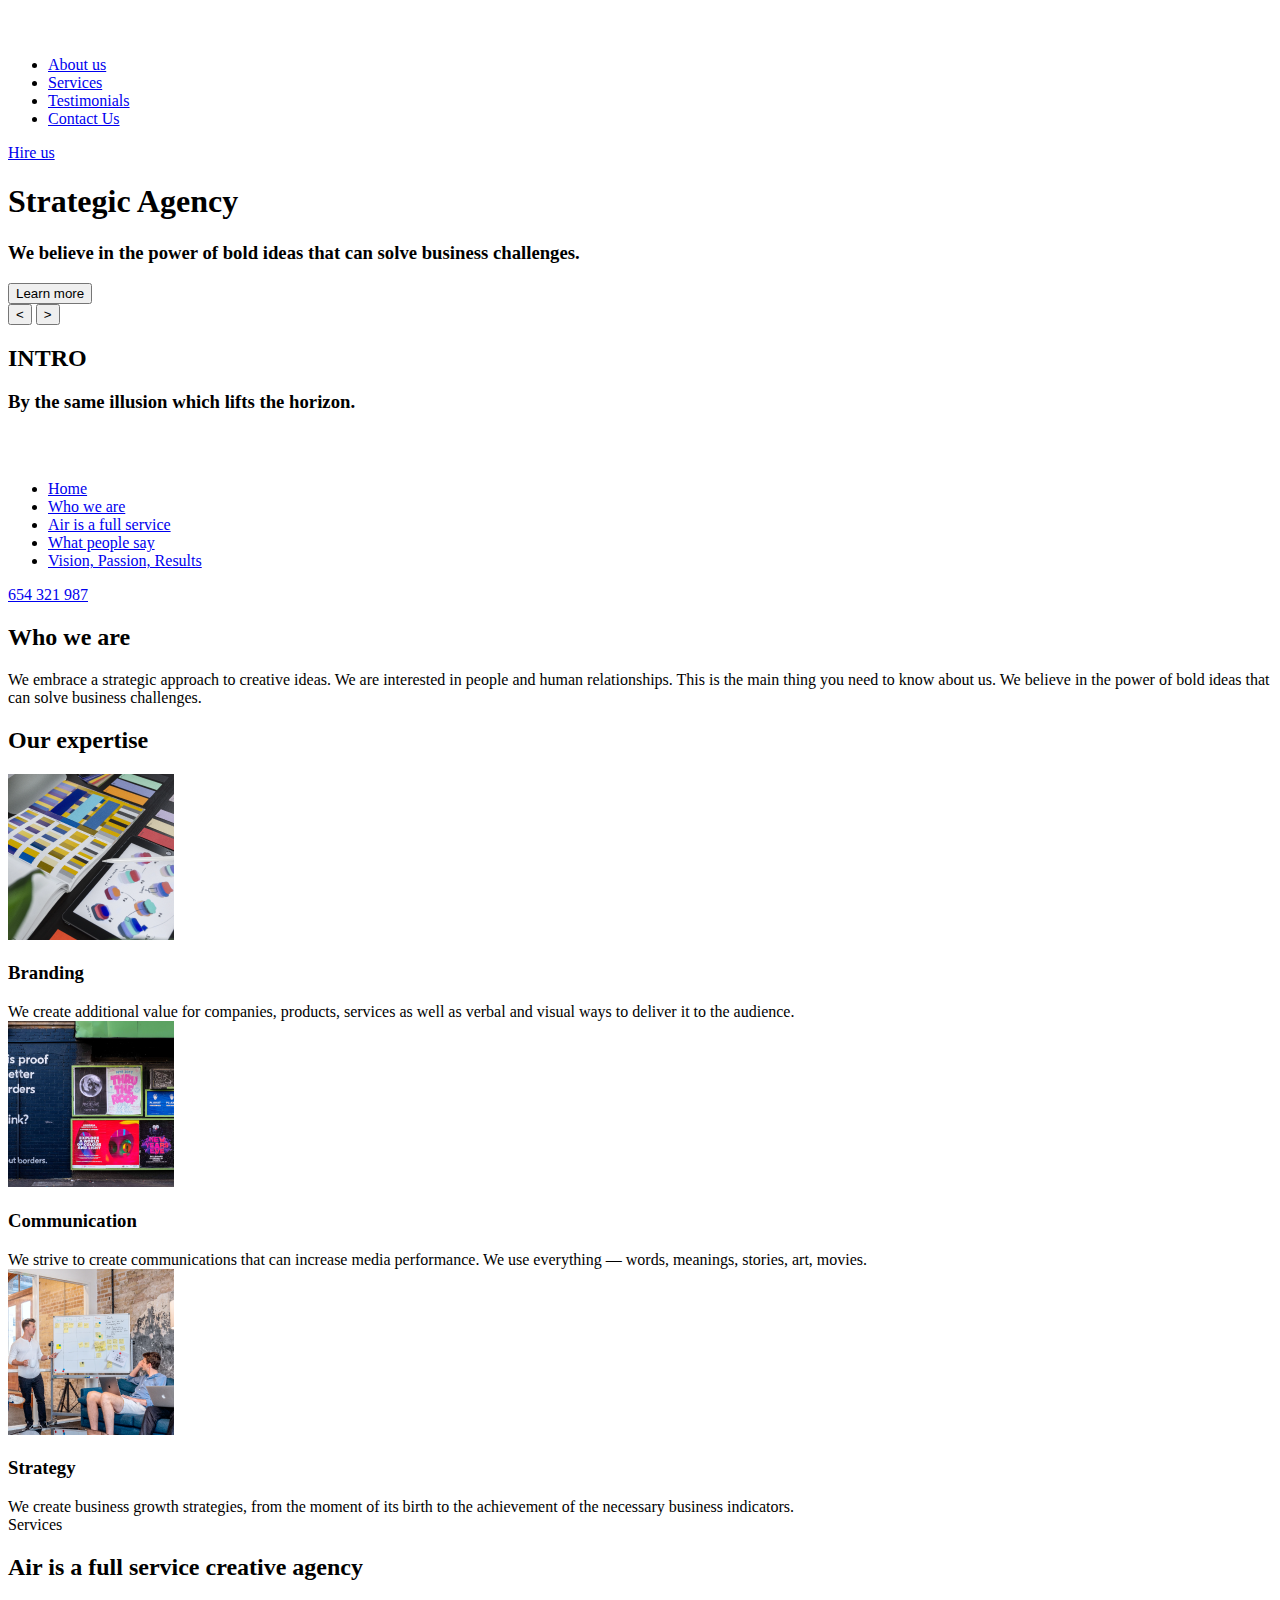
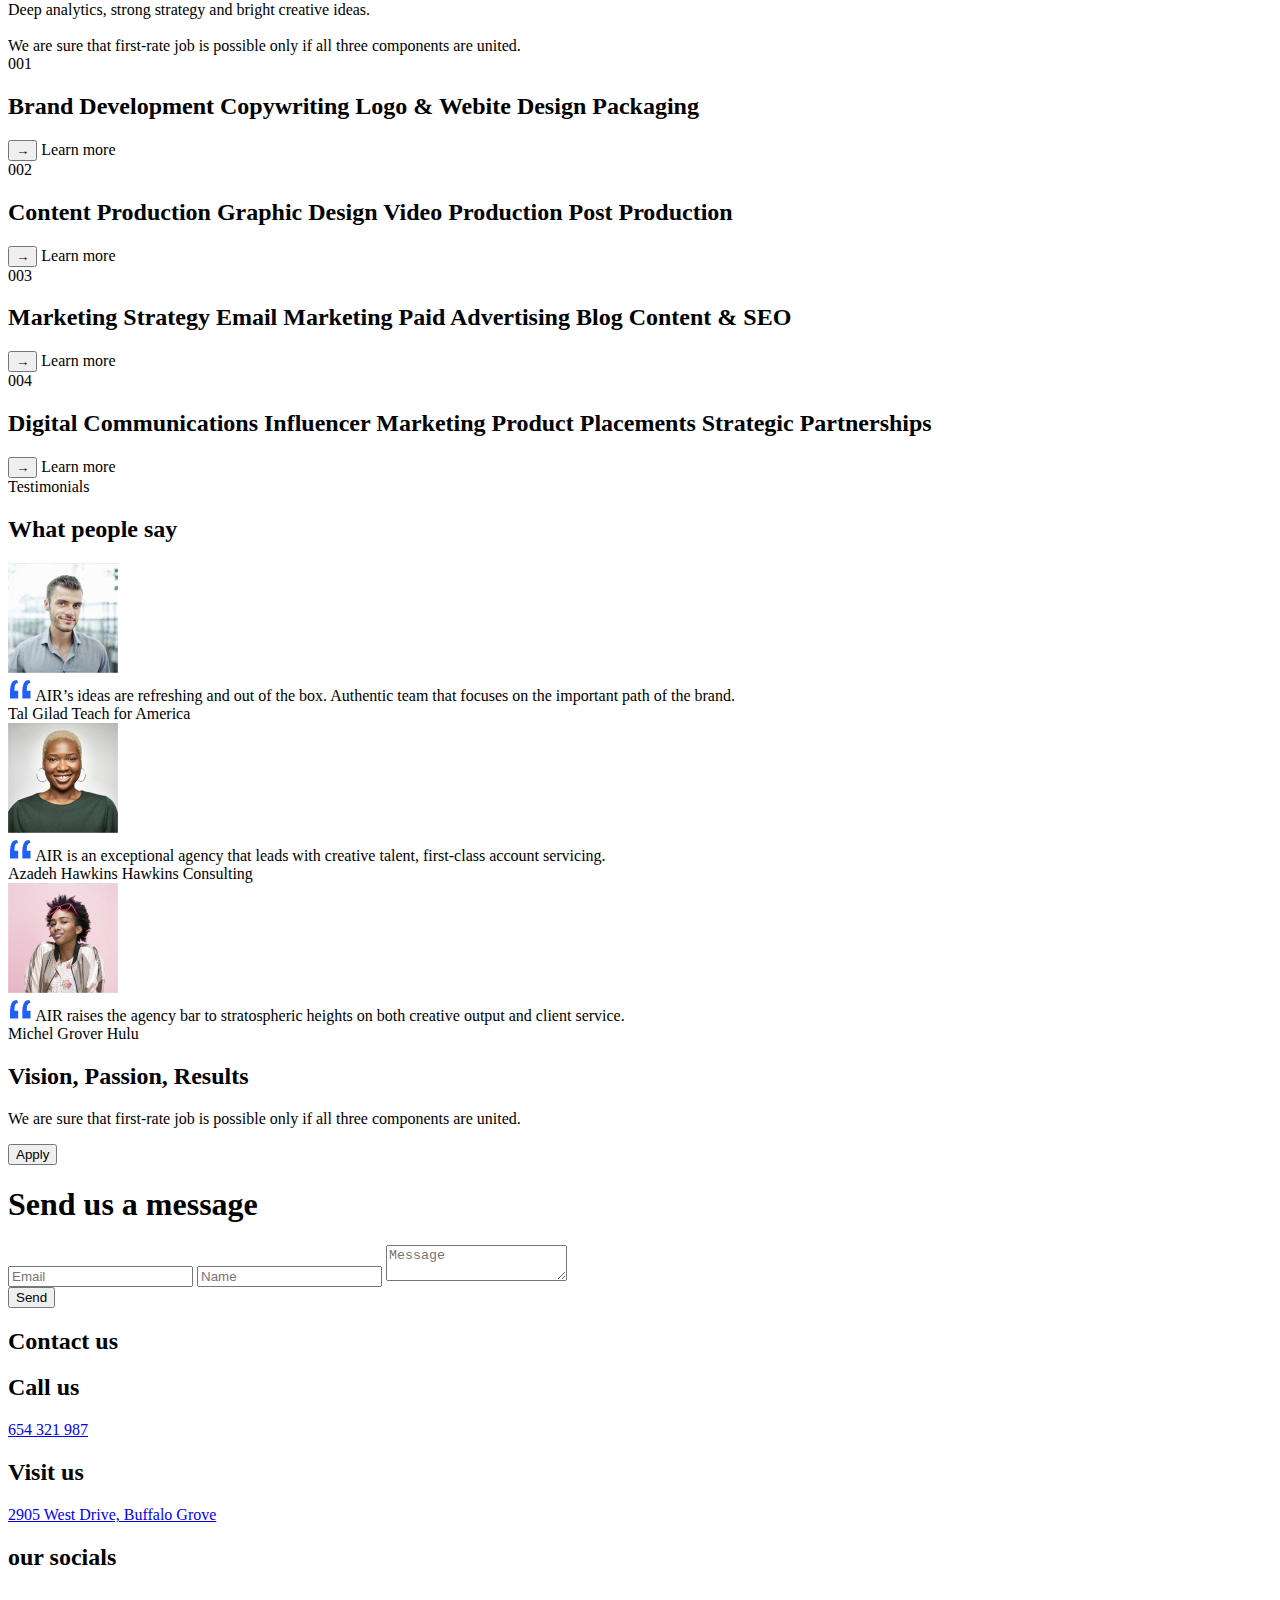
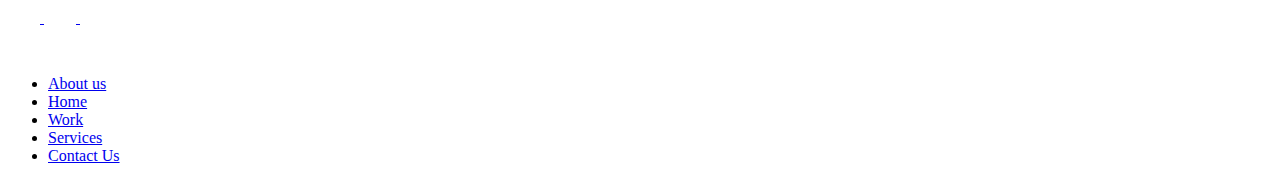
==== src/index.html @ 8891d6cf "Solution" ====
<!doctype html>
<html
  lang="en"
  class="html"
>
  <head>
    <meta charset="UTF-8" />
    <meta
      name="viewport"
      content="width=device-width, initial-scale=1.0"
    />
    <title>Dia</title>
    <link
      rel="stylesheet"
      href="./main.scss"
    />
    <link
      rel="preconnect"
      href="https://fonts.googleapis.com"
    />
    <link
      rel="preconnect"
      href="https://fonts.gstatic.com"
    />
    <link
      href="https://fonts.googleapis.com/css2?family=Poppins:ital,wght@0,100;0,200;0,300;0,400;0,500;0,600;0,700;0,800;0,900;1,100;1,200;1,300;1,400;1,500;1,600;1,700;1,800;1,900&display=swap"
      rel="stylesheet"
    />
    <link
      rel="preconnect"
      href="https://fonts.googleapis.com"
    />
    <link
      rel="preconnect"
      href="https://fonts.gstatic.com"
    />
    <link
      rel="preconnect"
      href="https://fonts.googleapis.com"
    />
    <link
      rel="preconnect"
      href="https://fonts.gstatic.com"
    />
    <link
      href="https://fonts.googleapis.com/css2?family=Lora:ital,wght@0,400..700;1,400..700&family=Open+Sans:ital,wght@0,300..800;1,300..800&family=Poppins:ital,wght@0,100;0,200;0,300;0,400;0,500;0,600;0,700;0,800;0,900;1,100;1,200;1,300;1,400;1,500;1,600;1,700;1,800;1,900&display=swap"
      rel="stylesheet"
    />
    <link
      href="https://fonts.googleapis.com/css2?family=Open+Sans:ital,wght@0,300..800;1,300..800&family=Poppins:ital,wght@0,100;0,200;0,300;0,400;0,500;0,600;0,700;0,800;0,900;1,100;1,200;1,300;1,400;1,500;1,600;1,700;1,800;1,900&display=swap"
      rel="stylesheet"
    />
    <script
      src="./scripts/main.js"
      defer
    ></script>
  </head>
  <body>
    <!-- <div id="loader">
      <div class="cssload-thecube">
        <div class="cssload-cube"></div>
        <div class="cssload-cube"></div>
        <div class="cssload-cube"></div>
        <div class="cssload-cube"></div>
      </div>
    </div>
    <script>
      window.addEventListener('load', () => {
        const loader = document.getElementById('loader');
        const header = document.getElementById('header');

        // Додати затримку перед приховуванням завантажувача
        setTimeout(() => {
          loader.classList.add('hidden'); // Ховає завантажувач
          header.classList.remove('hidden'); // Показує контент
        }, 1500); // Затримка у мілісекундах (1500 = 1.5 секунди)
      });
    </script> -->
    <!-- <div class="storinka"> -->
    <header
      id="hidden"
      class="header"
    >
      <div class="header__top">
        <div class="header__icon">
          <a href="#logo">
            <img
              src="images/logo/Logo_air.svg"
              alt="Logo"
            />
          </a>
          <a
            href="#menu"
            class="icon icon--menu"
          ></a>
        </div>
        <nav>
          <ul class="nav">
            <li class="nav__item">
              <a
                href="#Aboutus"
                class="nav__link"
              >
                About us
              </a>
            </li>
            <li class="nav__item">
              <a
                href="#Services"
                class="nav__link"
              >
                Services
              </a>
            </li>
            <li class="nav__item">
              <a
                href="#Testimonials"
                class="nav__link"
              >
                Testimonials
              </a>
            </li>
            <li class="nav__item nav__item__contact">
              <a
                href="#Contact Us"
                class="nav__link"
                data-qa="hover"
              >
                Contact Us
              </a>
            </li>
          </ul>
        </nav>
        <a
          href="#Hire us"
          class="nav__link nav__button"
        >
          Hire us
        </a>
      </div>

      <div class="header__bottom">
        <h1 class="header__title">Strategic Agency</h1>

        <h3 class="header__smalltitle">
          We believe in the power of bold ideas that can solve business
          challenges.
        </h3>
        <button class="button header__button">Learn more</button>
      </div>
      <div class="waves">
        <div class="waves__bottom">
          <div class="waves__button">
            <button class="waves__button1">&lt;</button>
            <button class="waves__button2">&gt;</button>
          </div>
          <h2 class="waves__title">INTRO</h2>
          <h3 class="waves__smalltitle">
            By the same illusion which lifts the horizon.
          </h3>
        </div>
      </div>
    </header>

    <aside
      class="menu page_menu"
      id="menu"
    >
      <div class="conteiner">
        <div class="header__menu">
          <a href="#logo">
            <img
              src="images/logo/Logo_air.svg"
              alt="Logo"
            />
          </a>
          <a
            href="#"
            class="icon icon--close"
          ></a>
        </div>

        <div class="menu__content">
          <nav class="menu__navm navm">
            <ul class="navm__list">
              <li class="navm__item">
                <a
                  class="navm__link"
                  href="#"
                >
                  Home
                </a>
              </li>

              <li class="navm__item">
                <a
                  class="navm__link"
                  href="#who-we-are"
                >
                  Who we are
                </a>
              </li>

              <li class="navm__item">
                <a
                  class="navm__link"
                  href="#our-expertise"
                >
                  Air is a full service
                </a>
              </li>

              <li class="navm__item">
                <a
                  class="navm__link"
                  href="#"
                >
                  What people say
                </a>
              </li>

              <li class="navm__item">
                <a
                  class="navm__link"
                  href="#"
                >
                  Vision, Passion, Results
                </a>
              </li>
            </ul>
          </nav>

          <a
            href="tel:654 321 987"
            class="menu__phone-number"
          >
            654 321 987
          </a>
        </div>
      </div>
    </aside>

    <main class="main__content">
      <section
        class="who-we-are"
        id="who-we-are"
      >
        <h2 class="who-we-are__title section__title">Who we are</h2>
        <div class="who-we-are__content">
          <a class="who-we-are__description">
            We embrace a strategic approach to creative ideas. We are interested
            in people and human relationships. This is the main thing you need
            to know about us. We believe in the power of bold ideas that can
            solve business challenges.
          </a>
        </div>
      </section>

      <section
        class="our-expertise"
        id="our-expertise"
      >
        <h2 class="our-expertise__title section__title">Our expertise</h2>
        <div class="our-expertise__product">
          <article class="product__content">
            <img
              class="product__photo"
              src="./images/our-expertise/Branding.png"
              alt="Branding"
            />
            <h3 class="product__title">Branding</h3>
            <a class="product__description">
              We create additional value for companies, products, services as
              well as verbal and visual ways to deliver it to the audience.
            </a>
          </article>

          <article class="product__content">
            <img
              class="product__photo"
              src="./images/our-expertise/Communication.png"
              alt="Communication"
            />
            <h3 class="product__title">Communication</h3>
            <a class="product__description">
              We strive to create communications that can increase media
              performance. We use everything — words, meanings, stories, art,
              movies.
            </a>
          </article>

          <article class="product__content">
            <img
              class="product__photo"
              src="./images/our-expertise/Strategy.png"
              alt="Communication"
            />
            <h3 class="product__title">Strategy</h3>
            <a class="product__description communication-description">
              We create business growth strategies, from the moment of its birth
              to the achievement of the necessary business indicators.
            </a>
          </article>
        </div>
      </section>

      <section class="creative-agency">
        <div class="creative__conteiner">
          <div class="creative__content">
            <a class="small-creative__title">Services</a>
            <h2 class="creative__title">
              Air is a full service creative agency
            </h2>
            <a class="creative-description">
              Deep analytics, strong strategy and bright creative ideas.
              <br />
              <br />
              We are sure that first-rate job is possible only if all three
              components are united.
            </a>
          </div>

          <article class="agency__content">
            <div class="agency__number">
              <a class="number">001</a>
            </div>
            <div class="background"></div>
            <h2 class="agency__title">
              Brand Development Copywriting Logo & Webite Design Packaging
            </h2>
            <div class="agency__button">
              <button class="rigth__button">&#8594;</button>
              <a class="button__text">Learn more</a>
            </div>
          </article>

          <article class="agency__content">
            <div class="agency__number">
              <a class="number">002</a>
            </div>
            <h2 class="agency__title">
              Сontent Production Graphic Design Video Production Post Production
            </h2>
            <div class="agency__button">
              <button class="rigth__button">&#8594;</button>
              <a class="button__text">Learn more</a>
            </div>
          </article>

          <article class="agency__content">
            <div class="agency__number">
              <a class="number">003</a>
            </div>
            <h2 class="agency__title">
              Marketing Strategy Email Marketing Paid Advertising Blog Content &
              SEO
            </h2>
            <div class="agency__button">
              <button class="rigth__button">&#8594;</button>
              <a class="button__text">Learn more</a>
            </div>
          </article>

          <article class="agency__content">
            <div class="agency__number">
              <a class="number">004</a>
            </div>
            <h2 class="agency__title">
              Digital Communications Influencer Marketing Product Placements
              Strategic Partnerships
            </h2>
            <div class="agency__button">
              <button class="rigth__button">&#8594;</button>
              <a class="button__text">Learn more</a>
            </div>
          </article>
        </div>
      </section>

      <section class="people-say">
        <div class="people__conteiner">
          <div class="people__content">
            <a class="small-people__title">Testimonials</a>
            <h2 class="people__title">What people say</h2>
          </div>

          <article class="people__coments">
            <div class="div">
              <div class="wrapper">
                <div class="profile">
                  <img
                    class="people__photo"
                    src="./images/people-say/Photo Mask.svg"
                    alt="Communication"
                  />
                </div>
              </div>
            </div>
            <div class="people__con">
              <img
                class="people__znak"
                src="./images/people-say/Group 19.svg"
                alt="Communication"
              />
              <a class="people__description">
                AIR’s ideas are refreshing and out of the box. Authentic team
                that focuses on the important path of the brand.
              </a>
            </div>
            <div class="people__information">
              <a class="people__name">Tal Gilad</a>
              <a class="people__city">Teach for America</a>
            </div>
          </article>

          <article class="people__coments">
            <div class="div">
              <div class="wrapper">
                <div class="profile">
                  <img
                    class="people__photo"
                    src="./images/people-say/Azadeh Hawkins.svg"
                    alt="Communication"
                  />
                </div>
              </div>
            </div>
            <div class="people__con">
              <img
                class="people__znak"
                src="./images/people-say/Group 19.svg"
                alt="Communication"
              />
              <a class="people__description">
                AIR is an exceptional agency that leads with creative talent,
                first-class account servicing.
              </a>
            </div>
            <div class="people__information">
              <a class="people__name">Azadeh Hawkins</a>
              <a class="people__city">Hawkins Consulting</a>
            </div>
          </article>

          <article class="people__coments">
            <div class="div">
              <div class="wrapper">
                <div class="profile">
                  <img
                    class="people__photo"
                    src="./images/people-say/Michel Grover.svg"
                    alt="Communication"
                  />
                </div>
              </div>
            </div>
            <div class="people__con">
              <img
                class="people__znak"
                src="./images/people-say/Group 19.svg"
                alt="Communication"
              />
              <a class="people__description">
                AIR raises the agency bar to stratospheric heights on both
                creative output and client service.
              </a>
            </div>
            <div class="people__information">
              <a class="people__name">Michel Grover</a>
              <a class="people__city">Hulu</a>
            </div>
          </article>
        </div>
      </section>

      <section class="vision">
        <div class="vision__conteiner">
          <h2 class="vision__title">Vision, Passion, Results</h2>
          <p class="vision__description">
            We are sure that first-rate job is possible only if all three
            components are united.
          </p>
          <div class="vision__button">
            <button
              class="button__vision"
              href="#"
            >
              Apply
            </button>
          </div>
        </div>
      </section>
    </main>

    <footer class="footer">
      <section class="message">
        <div class="send__messange">
          <h1 class="message__title">Send us a message</h1>
          <form
            onsubmit="this.reset();return false;"
            class="message__form"
            action="#"
            method="POST"
          >
            <input
              name="email"
              type="email"
              class="message__input message__input--email"
              placeholder="Email"
              required
            />
            <input
              name="name"
              type="text"
              class="message__input message__input--name"
              placeholder="Name"
              required
            />
            <textarea
              name="message"
              class="message__input message__input--message"
              placeholder="Message"
              required
            ></textarea>

            <div class="message__button-wrapper">
              <button
                type="submit"
                class="message__button"
              >
                Send
              </button>
            </div>
          </form>
        </div>
      </section>

      <section class="contact-us">
        <h2 class="Contact__title">Contact us</h2>

        <div class="calls-us">
          <h2 class="calls-us__title">Call us</h2>
          <a
            href="tel:654 321 987"
            class="calls-us__number"
          >
            654 321 987
          </a>
        </div>

        <div class="visit-us">
          <h2 class="visit-us__title">Visit us</h2>
          <a
            href="https://www.google.com.ua/maps/search/2905+West+Drive,+Buffalo+Grove/@42.0963267,-88.3401504,9z/data=!5m1!1e1?hl=ru&entry=ttu&g_ep=EgoyMDI0MTIxMS4wIKXMDSoASAFQAw%3D%3D"
            class="visit-us__description"
          >
            2905 West Drive, Buffalo Grove
          </a>
        </div>

        <div class="socials">
          <h2 class="socials__title">our socials</h2>
          <div class="icons__socials">
            <a href="https://www.facebook.com/">
              <img
                src="./images/socials/facebook 1.svg"
                alt="facebook"
                class="socials__image"
              />
            </a>

            <a href="https://x.com/home?lang=ru">
              <img
                src="./images/socials/twitter 1.svg"
                alt="twitter"
                class="socials__image"
              />
            </a>

            <a href="https://www.instagram.com/">
              <img
                src="./images/socials/instagram.svg"
                alt="instagram"
                class="socials__image"
              />
            </a>
          </div>
        </div>

        <div class="navigation">
          <div class="footer__logo">
            <img
              alt="footer__logo"
              src="./images/logo/Logo_air.svg"
              class="lolo__footer"
            />
          </div>

          <div class="footer__nav">
            <ul class="footer_list">
              <li class="footer_item">
                <a
                  class="footer__link"
                  href="#"
                >
                  About us
                </a>
              </li>

              <li class="footer_item">
                <a
                  class="footer__link"
                  href="#who-we-are"
                >
                  Home
                </a>
              </li>

              <li class="footer_item">
                <a
                  class="footer__link"
                  href="#our-expertise"
                >
                  Work
                </a>
              </li>

              <li class="footer_item">
                <a
                  class="footer__link"
                  href="#"
                >
                  Services
                </a>
              </li>

              <li class="footer_item">
                <a
                  class="footer__link"
                  href="#"
                >
                  Contact Us
                </a>
              </li>
            </ul>
          </div>
        </div>
      </section>
    </footer>
    <!-- </div> -->
  </body>
</html>
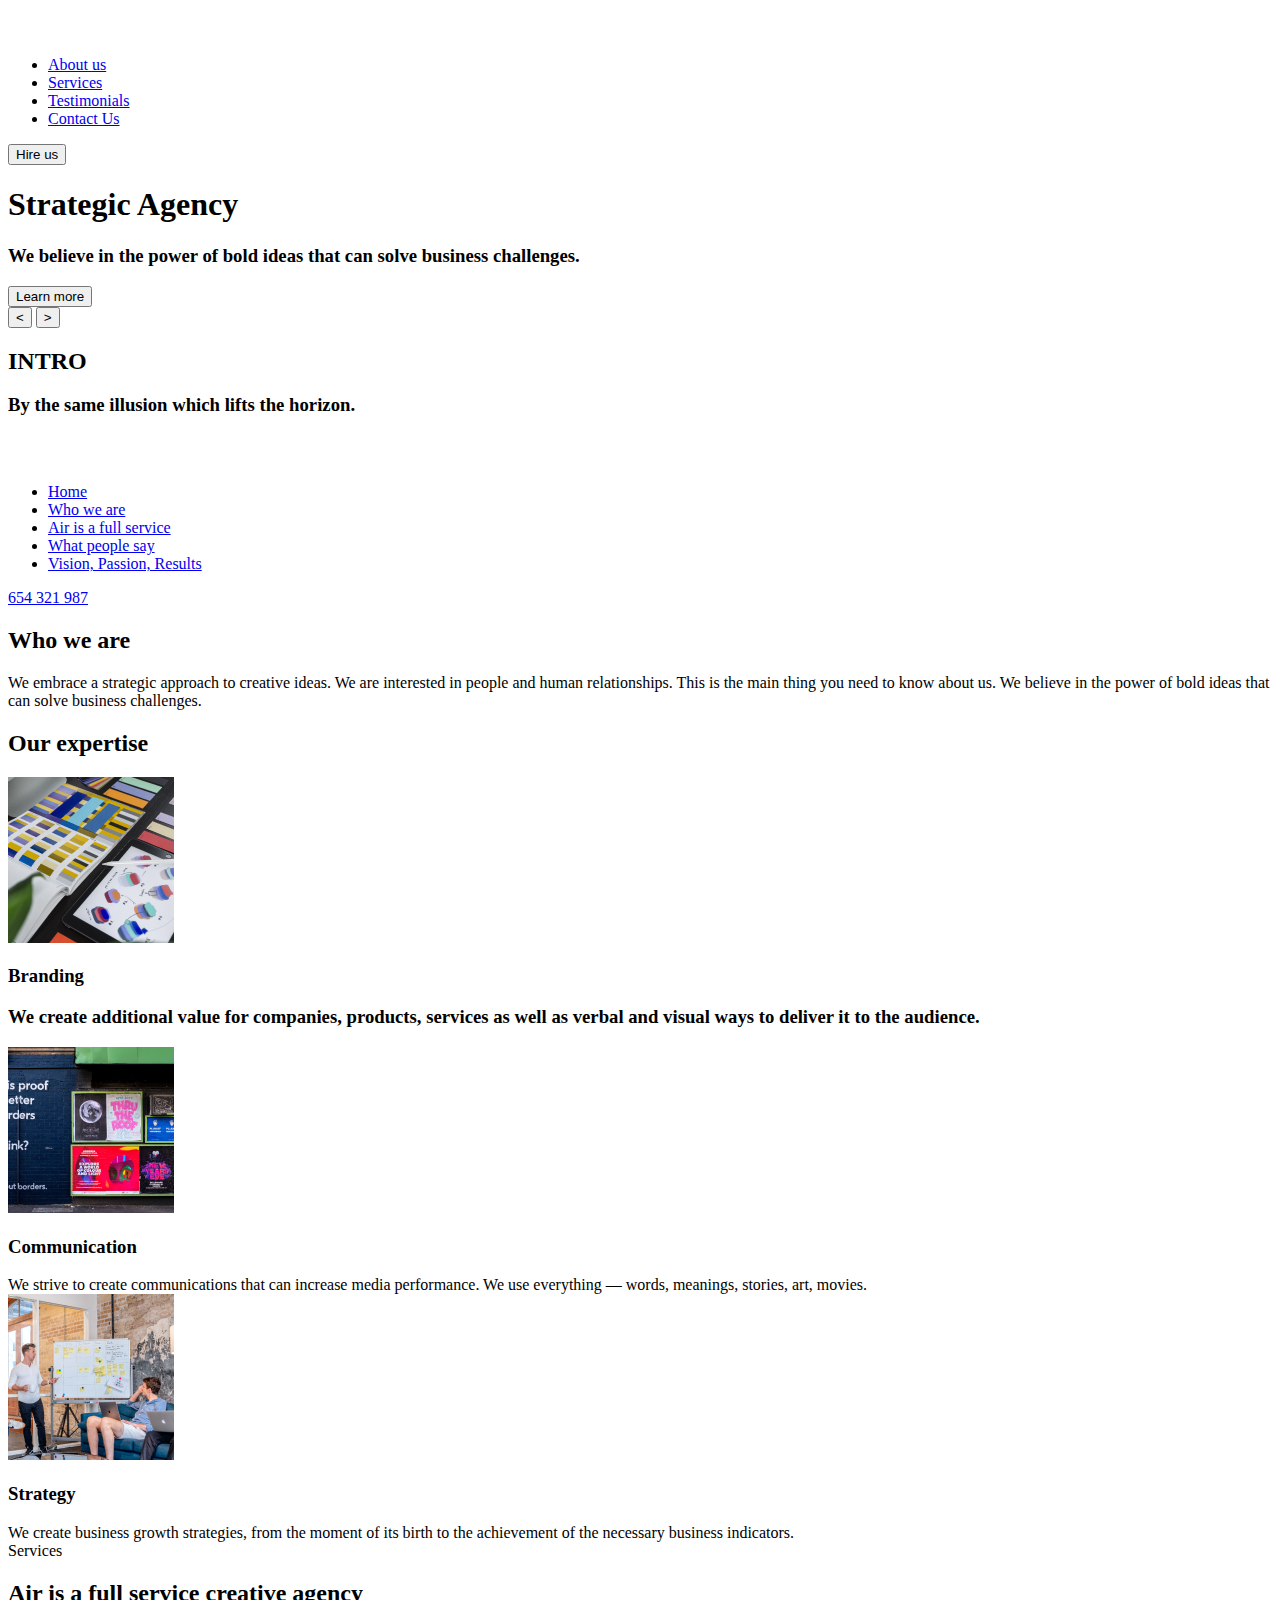
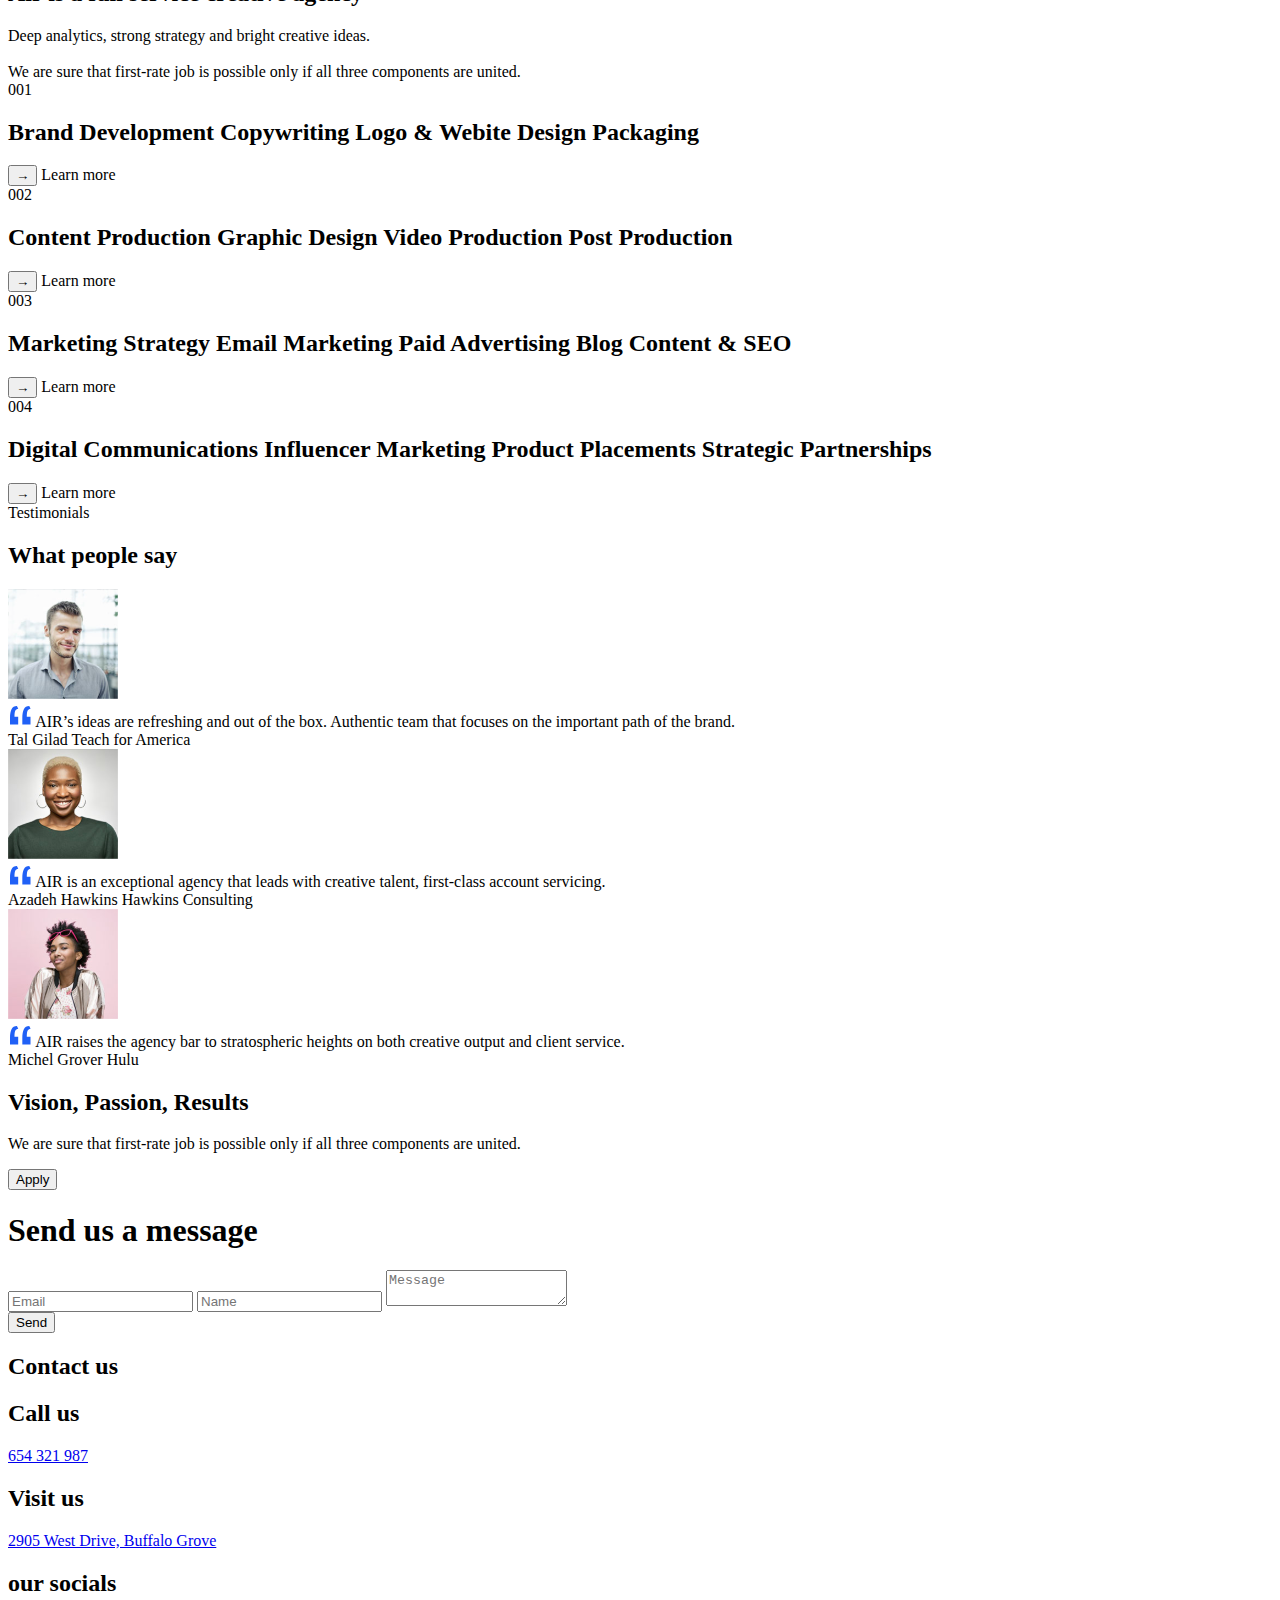
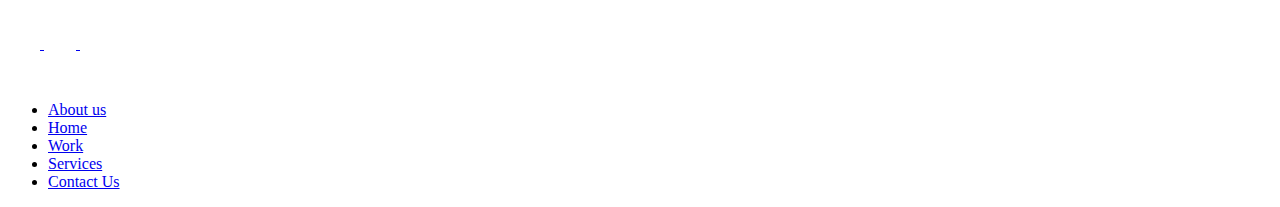
==== commit 8c47ec0e: "Solution" ====
--- a/src/index.html
+++ b/src/index.html
@@ -1,7 +1,7 @@
 <!doctype html>
 <html
   lang="en"
-  class="html"
+  class="page"
 >
   <head>
     <meta charset="UTF-8" />
@@ -55,7 +55,7 @@
       defer
     ></script>
   </head>
-  <body>
+  <body class="page__body">
     <!-- <div id="loader">
       <div class="cssload-thecube">
         <div class="cssload-cube"></div>
@@ -76,7 +76,6 @@
         }, 1500); // Затримка у мілісекундах (1500 = 1.5 секунди)
       });
     </script> -->
-    <!-- <div class="storinka"> -->
     <header
       id="hidden"
       class="header"
@@ -131,16 +130,17 @@
             </li>
           </ul>
         </nav>
-        <a
+        <button
           href="#Hire us"
-          class="nav__link nav__button"
+          class="nav__button"
         >
           Hire us
-        </a>
+        </button>
       </div>
-
       <div class="header__bottom">
+        <!-- <div class="header__tit"> -->
         <h1 class="header__title">Strategic Agency</h1>
+        <!-- </div> -->
 
         <h3 class="header__smalltitle">
           We believe in the power of bold ideas that can solve business
@@ -240,413 +240,426 @@
       </div>
     </aside>
 
-    <main class="main__content">
-      <section
-        class="who-we-are"
-        id="who-we-are"
-      >
-        <h2 class="who-we-are__title section__title">Who we are</h2>
-        <div class="who-we-are__content">
-          <a class="who-we-are__description">
-            We embrace a strategic approach to creative ideas. We are interested
-            in people and human relationships. This is the main thing you need
-            to know about us. We believe in the power of bold ideas that can
-            solve business challenges.
-          </a>
-        </div>
-      </section>
-
-      <section
-        class="our-expertise"
-        id="our-expertise"
-      >
-        <h2 class="our-expertise__title section__title">Our expertise</h2>
-        <div class="our-expertise__product">
-          <article class="product__content">
-            <img
-              class="product__photo"
-              src="./images/our-expertise/Branding.png"
-              alt="Branding"
-            />
-            <h3 class="product__title">Branding</h3>
-            <a class="product__description">
-              We create additional value for companies, products, services as
-              well as verbal and visual ways to deliver it to the audience.
+    <main class="main">
+      <div class="main__container">
+        <section
+          class="who-we-are"
+          id="who-we-are"
+        >
+          <h2 class="who-we-are__title section__title">Who we are</h2>
+          <div class="who-we-are__content">
+            <a class="who-we-are__description">
+              We embrace a strategic approach to creative ideas. We are
+              interested in people and human relationships. This is the main
+              thing you need to know about us. We believe in the power of bold
+              ideas that can solve business challenges.
             </a>
-          </article>
-
-          <article class="product__content">
-            <img
-              class="product__photo"
-              src="./images/our-expertise/Communication.png"
-              alt="Communication"
-            />
-            <h3 class="product__title">Communication</h3>
-            <a class="product__description">
-              We strive to create communications that can increase media
-              performance. We use everything — words, meanings, stories, art,
-              movies.
-            </a>
-          </article>
-
-          <article class="product__content">
-            <img
-              class="product__photo"
-              src="./images/our-expertise/Strategy.png"
-              alt="Communication"
-            />
-            <h3 class="product__title">Strategy</h3>
-            <a class="product__description communication-description">
-              We create business growth strategies, from the moment of its birth
-              to the achievement of the necessary business indicators.
-            </a>
-          </article>
-        </div>
-      </section>
-
-      <section class="creative-agency">
-        <div class="creative__conteiner">
-          <div class="creative__content">
-            <a class="small-creative__title">Services</a>
-            <h2 class="creative__title">
-              Air is a full service creative agency
-            </h2>
-            <a class="creative-description">
-              Deep analytics, strong strategy and bright creative ideas.
-              <br />
-              <br />
-              We are sure that first-rate job is possible only if all three
-              components are united.
-            </a>
-          </div>
-
-          <article class="agency__content">
-            <div class="agency__number">
-              <a class="number">001</a>
-            </div>
-            <div class="background"></div>
-            <h2 class="agency__title">
-              Brand Development Copywriting Logo & Webite Design Packaging
-            </h2>
-            <div class="agency__button">
-              <button class="rigth__button">&#8594;</button>
-              <a class="button__text">Learn more</a>
-            </div>
-          </article>
-
-          <article class="agency__content">
-            <div class="agency__number">
-              <a class="number">002</a>
-            </div>
-            <h2 class="agency__title">
-              Сontent Production Graphic Design Video Production Post Production
-            </h2>
-            <div class="agency__button">
-              <button class="rigth__button">&#8594;</button>
-              <a class="button__text">Learn more</a>
-            </div>
-          </article>
-
-          <article class="agency__content">
-            <div class="agency__number">
-              <a class="number">003</a>
-            </div>
-            <h2 class="agency__title">
-              Marketing Strategy Email Marketing Paid Advertising Blog Content &
-              SEO
-            </h2>
-            <div class="agency__button">
-              <button class="rigth__button">&#8594;</button>
-              <a class="button__text">Learn more</a>
-            </div>
-          </article>
-
-          <article class="agency__content">
-            <div class="agency__number">
-              <a class="number">004</a>
-            </div>
-            <h2 class="agency__title">
-              Digital Communications Influencer Marketing Product Placements
-              Strategic Partnerships
-            </h2>
-            <div class="agency__button">
-              <button class="rigth__button">&#8594;</button>
-              <a class="button__text">Learn more</a>
-            </div>
-          </article>
-        </div>
-      </section>
-
-      <section class="people-say">
-        <div class="people__conteiner">
-          <div class="people__content">
-            <a class="small-people__title">Testimonials</a>
-            <h2 class="people__title">What people say</h2>
-          </div>
-
-          <article class="people__coments">
-            <div class="div">
-              <div class="wrapper">
-                <div class="profile">
+          </div>
+        </section>
+
+        <section
+          class="our-expertise"
+          id="our-expertise"
+        >
+          <h2 class="our-expertise__title section__title">Our expertise</h2>
+          <div class="our-expertise__product">
+            <article class="product__content">
+              <img
+                class="product__photo"
+                src="./images/our-expertise/Branding.png"
+                alt="Branding"
+              />
+              <h3 class="product__title">Branding</h3>
+              <h3 class="product__description">
+                We create additional value for companies, products, services as
+                well as verbal and visual ways to deliver it to the audience.
+              </h3>
+            </article>
+
+            <article class="product__content">
+              <img
+                class="product__photo"
+                src="./images/our-expertise/Communication.png"
+                alt="Communication"
+              />
+              <h3 class="product__title">Communication</h3>
+              <a class="product__description">
+                We strive to create communications that can increase media
+                performance. We use everything — words, meanings, stories, art,
+                movies.
+              </a>
+            </article>
+
+            <article class="product__content">
+              <img
+                class="product__photo"
+                src="./images/our-expertise/Strategy.png"
+                alt="Communication"
+              />
+              <h3 class="product__title">Strategy</h3>
+
+              <a class="product__description">
+                We create business growth strategies, from the moment of its
+                birth to the achievement of the necessary business indicators.
+              </a>
+            </article>
+          </div>
+        </section>
+
+        <section class="creative-agency" id="creative-agency">
+          <div class="creative__conteiner">
+            <div class="creative__content">
+              <a class="small-creative__title">Services</a>
+              <h2 class="creative__title">
+                Air is a full service creative agency
+              </h2>
+              <a class="creative-description">
+                Deep analytics, strong strategy and bright creative ideas.
+                <br />
+                <br />
+                We are sure that first-rate job is possible only if all three
+                components are united.
+              </a>
+            </div>
+
+            <article class="agency__content agency__content--left">
+              <div class="agency__number">
+                <a class="number">001</a>
+              </div>
+              <div class="background"></div>
+              <h2 class="agency__title">
+                Brand Development Copywriting Logo & Webite Design Packaging
+              </h2>
+              <div class="agency__button">
+                <button class="rigth__button">&#8594;</button>
+                <a class="button__text">Learn more</a>
+              </div>
+            </article>
+
+            <article class="agency__content agency__content--rigth">
+              <div class="agency__number">
+                <a class="number">002</a>
+              </div>
+              <h2 class="agency__title">
+                Сontent Production Graphic Design Video Production Post
+                Production
+              </h2>
+              <div class="agency__button">
+                <button class="rigth__button">&#8594;</button>
+                <a class="button__text">Learn more</a>
+              </div>
+            </article>
+
+            <article class="agency__content agency__content--left">
+              <div class="agency__number">
+                <a class="number">003</a>
+              </div>
+              <h2 class="agency__title">
+                Marketing Strategy Email Marketing Paid Advertising Blog Content
+                & SEO
+              </h2>
+              <div class="agency__button">
+                <button class="rigth__button">&#8594;</button>
+                <a class="button__text">Learn more</a>
+              </div>
+            </article>
+
+            <article class="agency__content agency__content--rigth">
+              <div class="agency__number">
+                <a class="number">004</a>
+              </div>
+              <h2 class="agency__title">
+                Digital Communications Influencer Marketing Product Placements
+                Strategic Partnerships
+              </h2>
+              <div class="agency__button">
+                <button class="rigth__button">&#8594;</button>
+                <a class="button__text">Learn more</a>
+              </div>
+            </article>
+          </div>
+        </section>
+
+        <section class="people-say">
+          <div class="people__conteiner">
+            <div class="people__content">
+              <a class="small-people__title">Testimonials</a>
+              <h2 class="people__title">What people say</h2>
+            </div>
+
+            <div class="conteiner__people">
+              <article class="people__coments">
+                <div class="div">
+                  <div class="wrapper">
+                    <div class="profile">
+                      <img
+                        class="people__photo"
+                        src="./images/people-say/Photo Mask.svg"
+                        alt="Communication"
+                      />
+                    </div>
+                  </div>
+                </div>
+                <div class="people__con">
                   <img
-                    class="people__photo"
-                    src="./images/people-say/Photo Mask.svg"
+                    class="people__znak"
+                    src="./images/people-say/Group 19.svg"
                     alt="Communication"
                   />
-                </div>
-              </div>
-            </div>
-            <div class="people__con">
-              <img
-                class="people__znak"
-                src="./images/people-say/Group 19.svg"
-                alt="Communication"
-              />
-              <a class="people__description">
-                AIR’s ideas are refreshing and out of the box. Authentic team
-                that focuses on the important path of the brand.
-              </a>
-            </div>
-            <div class="people__information">
-              <a class="people__name">Tal Gilad</a>
-              <a class="people__city">Teach for America</a>
-            </div>
-          </article>
-
-          <article class="people__coments">
-            <div class="div">
-              <div class="wrapper">
-                <div class="profile">
+                  <a class="people__description">
+                    AIR’s ideas are refreshing and out of the box. Authentic
+                    team that focuses on the important path of the brand.
+                  </a>
+                </div>
+                <div class="people__information">
+                  <a class="people__name">Tal Gilad</a>
+                  <a class="people__city">Teach for America</a>
+                </div>
+              </article>
+
+              <article class="people__coments">
+                <div class="div">
+                  <div class="wrapper">
+                    <div class="profile">
+                      <img
+                        class="people__photo"
+                        src="./images/people-say/Azadeh Hawkins.svg"
+                        alt="Communication"
+                      />
+                    </div>
+                  </div>
+                </div>
+                <div class="people__con">
                   <img
-                    class="people__photo"
-                    src="./images/people-say/Azadeh Hawkins.svg"
+                    class="people__znak"
+                    src="./images/people-say/Group 19.svg"
                     alt="Communication"
                   />
-                </div>
-              </div>
-            </div>
-            <div class="people__con">
-              <img
-                class="people__znak"
-                src="./images/people-say/Group 19.svg"
-                alt="Communication"
-              />
-              <a class="people__description">
-                AIR is an exceptional agency that leads with creative talent,
-                first-class account servicing.
-              </a>
-            </div>
-            <div class="people__information">
-              <a class="people__name">Azadeh Hawkins</a>
-              <a class="people__city">Hawkins Consulting</a>
-            </div>
-          </article>
-
-          <article class="people__coments">
-            <div class="div">
-              <div class="wrapper">
-                <div class="profile">
+                  <a class="people__description">
+                    AIR is an exceptional agency that leads with creative
+                    talent, first-class account servicing.
+                  </a>
+                </div>
+                <div class="people__information">
+                  <a class="people__name">Azadeh Hawkins</a>
+                  <a class="people__city">Hawkins Consulting</a>
+                </div>
+              </article>
+
+              <article class="people__coments">
+                <div class="div">
+                  <div class="wrapper">
+                    <div class="profile">
+                      <img
+                        class="people__photo"
+                        src="./images/people-say/Michel Grover.svg"
+                        alt="Communication"
+                      />
+                    </div>
+                  </div>
+                </div>
+                <div class="people__con">
                   <img
-                    class="people__photo"
-                    src="./images/people-say/Michel Grover.svg"
+                    class="people__znak"
+                    src="./images/people-say/Group 19.svg"
                     alt="Communication"
                   />
-                </div>
-              </div>
-            </div>
-            <div class="people__con">
+                  <a class="people__description">
+                    AIR raises the agency bar to stratospheric heights on both
+                    creative output and client service.
+                  </a>
+                </div>
+                <div class="people__information">
+                  <a class="people__name">Michel Grover</a>
+                  <a class="people__city">Hulu</a>
+                </div>
+              </article>
+            </div>
+          </div>
+        </section>
+
+        <section class="vision">
+          <div class="vision__conteiner">
+            <div class="title__content">
+              <h2 class="vision__title">Vision, Passion, Results</h2>
+            </div>
+            <div class="description__conteiner">
+              <p class="vision__description">
+                We are sure that first-rate job is possible only if all three
+                components are united.
+              </p>
+            </div>
+            <div class="vision__button">
+              <button
+                class="button__vision"
+                href="#"
+              >
+                Apply
+              </button>
+            </div>
+          </div>
+        </section>
+      </div>
+    </main>
+
+    <footer class="footer">
+      <div class="footer__conteiner">
+        <section class="message">
+          <div class="send__messange">
+            <h1 class="message__title">Send us a message</h1>
+            <form
+              onsubmit="this.reset();return false;"
+              class="message__form"
+              action="#"
+              method="POST"
+            >
+              <input
+                name="email"
+                type="email"
+                class="message__input message__input--email"
+                placeholder="Email"
+                required
+              />
+              <input
+                name="name"
+                type="text"
+                class="message__input message__input--name"
+                placeholder="Name"
+                required
+              />
+              <textarea
+                name="message"
+                class="message__input message__input--message"
+                placeholder="Message"
+                required
+              ></textarea>
+
+              <div class="message__button-wrapper">
+                <button
+                  type="submit"
+                  class="message__button"
+                >
+                  Send
+                </button>
+              </div>
+            </form>
+          </div>
+        </section>
+
+        <section class="contact-us">
+          <h2 class="Contact__title">Contact us</h2>
+
+          <div class="calls-us">
+            <h2 class="calls-us__title">Call us</h2>
+            <a
+              href="tel:654 321 987"
+              class="calls-us__number"
+            >
+              654 321 987
+            </a>
+          </div>
+
+          <div class="visit-us">
+            <h2 class="visit-us__title">Visit us</h2>
+            <a
+              href="https://www.google.com.ua/maps/search/2905+West+Drive,+Buffalo+Grove/@42.0963267,-88.3401504,9z/data=!5m1!1e1?hl=ru&entry=ttu&g_ep=EgoyMDI0MTIxMS4wIKXMDSoASAFQAw%3D%3D"
+              class="visit-us__description"
+            >
+              2905 West Drive, Buffalo Grove
+            </a>
+          </div>
+
+          <div class="socials">
+            <h2 class="socials__title">our socials</h2>
+            <div class="icons__socials">
+              <a href="https://www.facebook.com/">
+                <img
+                  src="./images/socials/facebook 1.svg"
+                  alt="facebook"
+                  class="socials__image"
+                />
+              </a>
+
+              <a href="https://x.com/home?lang=ru">
+                <img
+                  src="./images/socials/twitter 1.svg"
+                  alt="twitter"
+                  class="socials__image"
+                />
+              </a>
+
+              <a href="https://www.instagram.com/">
+                <img
+                  src="./images/socials/instagram.svg"
+                  alt="instagram"
+                  class="socials__image"
+                />
+              </a>
+            </div>
+          </div>
+        </section>
+
+        <section class="fooret__navigation">
+          <div class="navigation">
+            <div class="footer__logo">
               <img
-                class="people__znak"
-                src="./images/people-say/Group 19.svg"
-                alt="Communication"
+                alt="footer__logo"
+                src="./images/logo/Logo_air.svg"
+                class="lolo__footer"
               />
-              <a class="people__description">
-                AIR raises the agency bar to stratospheric heights on both
-                creative output and client service.
-              </a>
-            </div>
-            <div class="people__information">
-              <a class="people__name">Michel Grover</a>
-              <a class="people__city">Hulu</a>
-            </div>
-          </article>
-        </div>
-      </section>
-
-      <section class="vision">
-        <div class="vision__conteiner">
-          <h2 class="vision__title">Vision, Passion, Results</h2>
-          <p class="vision__description">
-            We are sure that first-rate job is possible only if all three
-            components are united.
-          </p>
-          <div class="vision__button">
-            <button
-              class="button__vision"
-              href="#"
-            >
-              Apply
-            </button>
-          </div>
-        </div>
-      </section>
-    </main>
-
-    <footer class="footer">
-      <section class="message">
-        <div class="send__messange">
-          <h1 class="message__title">Send us a message</h1>
-          <form
-            onsubmit="this.reset();return false;"
-            class="message__form"
-            action="#"
-            method="POST"
-          >
-            <input
-              name="email"
-              type="email"
-              class="message__input message__input--email"
-              placeholder="Email"
-              required
-            />
-            <input
-              name="name"
-              type="text"
-              class="message__input message__input--name"
-              placeholder="Name"
-              required
-            />
-            <textarea
-              name="message"
-              class="message__input message__input--message"
-              placeholder="Message"
-              required
-            ></textarea>
-
-            <div class="message__button-wrapper">
-              <button
-                type="submit"
-                class="message__button"
-              >
-                Send
-              </button>
-            </div>
-          </form>
-        </div>
-      </section>
-
-      <section class="contact-us">
-        <h2 class="Contact__title">Contact us</h2>
-
-        <div class="calls-us">
-          <h2 class="calls-us__title">Call us</h2>
-          <a
-            href="tel:654 321 987"
-            class="calls-us__number"
-          >
-            654 321 987
-          </a>
-        </div>
-
-        <div class="visit-us">
-          <h2 class="visit-us__title">Visit us</h2>
-          <a
-            href="https://www.google.com.ua/maps/search/2905+West+Drive,+Buffalo+Grove/@42.0963267,-88.3401504,9z/data=!5m1!1e1?hl=ru&entry=ttu&g_ep=EgoyMDI0MTIxMS4wIKXMDSoASAFQAw%3D%3D"
-            class="visit-us__description"
-          >
-            2905 West Drive, Buffalo Grove
-          </a>
-        </div>
-
-        <div class="socials">
-          <h2 class="socials__title">our socials</h2>
-          <div class="icons__socials">
-            <a href="https://www.facebook.com/">
-              <img
-                src="./images/socials/facebook 1.svg"
-                alt="facebook"
-                class="socials__image"
-              />
-            </a>
-
-            <a href="https://x.com/home?lang=ru">
-              <img
-                src="./images/socials/twitter 1.svg"
-                alt="twitter"
-                class="socials__image"
-              />
-            </a>
-
-            <a href="https://www.instagram.com/">
-              <img
-                src="./images/socials/instagram.svg"
-                alt="instagram"
-                class="socials__image"
-              />
-            </a>
-          </div>
-        </div>
-
-        <div class="navigation">
-          <div class="footer__logo">
-            <img
-              alt="footer__logo"
-              src="./images/logo/Logo_air.svg"
-              class="lolo__footer"
-            />
-          </div>
-
-          <div class="footer__nav">
-            <ul class="footer_list">
-              <li class="footer_item">
-                <a
-                  class="footer__link"
-                  href="#"
-                >
-                  About us
-                </a>
-              </li>
-
-              <li class="footer_item">
-                <a
-                  class="footer__link"
-                  href="#who-we-are"
-                >
-                  Home
-                </a>
-              </li>
-
-              <li class="footer_item">
-                <a
-                  class="footer__link"
-                  href="#our-expertise"
-                >
-                  Work
-                </a>
-              </li>
-
-              <li class="footer_item">
-                <a
-                  class="footer__link"
-                  href="#"
-                >
-                  Services
-                </a>
-              </li>
-
-              <li class="footer_item">
-                <a
-                  class="footer__link"
-                  href="#"
-                >
-                  Contact Us
-                </a>
-              </li>
-            </ul>
-          </div>
-        </div>
-      </section>
+            </div>
+
+            <div class="footer__nav">
+              <ul class="footer_list">
+                <li class="footer_item">
+                  <a
+                    class="footer__link"
+                    href="#who-we-are"
+                  >
+                    About us
+                  </a>
+                </li>
+
+                <li class="footer_item">
+                  <a
+                    class="footer__link"
+                    href="hidden"
+                  >
+                    Home
+                  </a>
+                </li>
+
+                <li class="footer_item">
+                  <a
+                    class="footer__link"
+                    href="#our-expertise"
+                  >
+                    Work
+                  </a>
+                </li>
+
+                <li class="footer_item">
+                  <a
+                    class="footer__link"
+                    href="#creative-agency"
+                  >
+                    Services
+                  </a>
+                </li>
+
+                <li class="footer_item">
+                  <a
+                    class="footer__link"
+                    href="#contact-us"
+                  >
+                    Contact Us
+                  </a>
+                </li>
+              </ul>
+            </div>
+          </div>
+        </section>
+      </div>
     </footer>
-    <!-- </div> -->
   </body>
 </html>
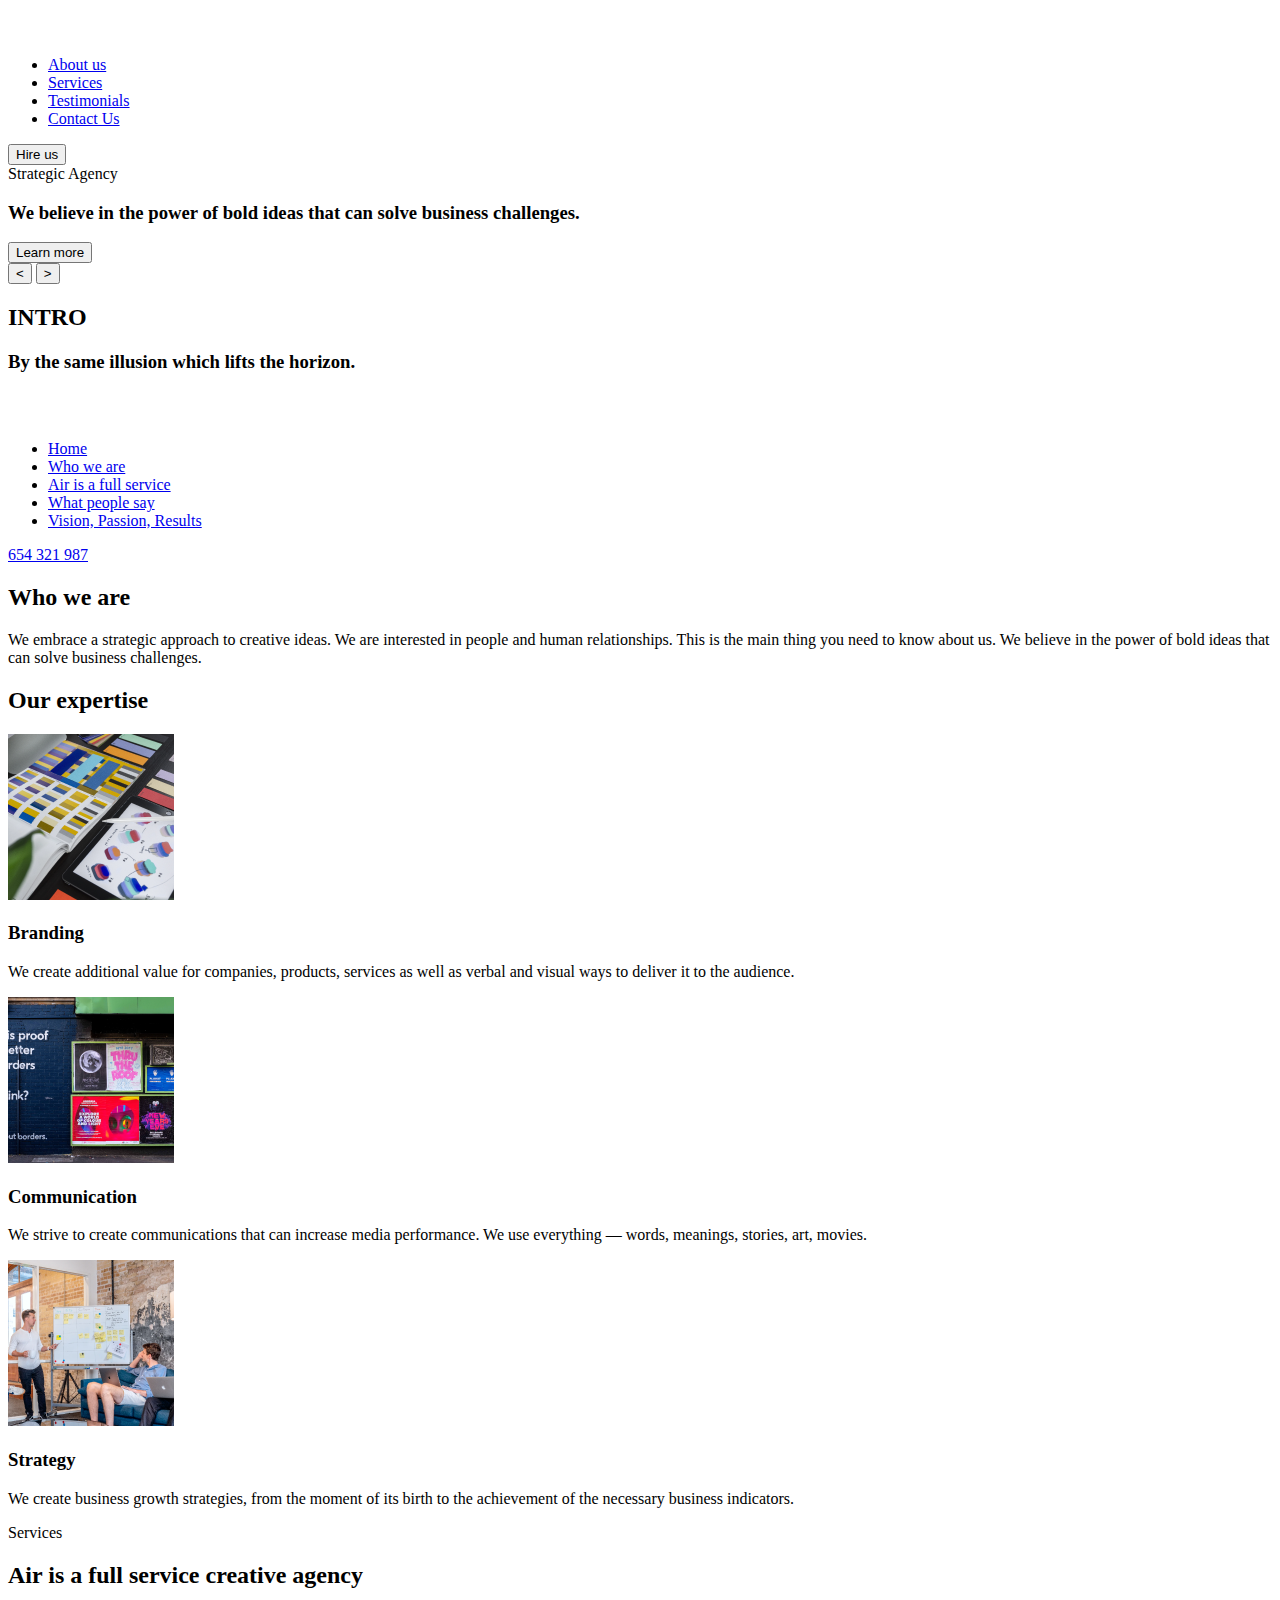
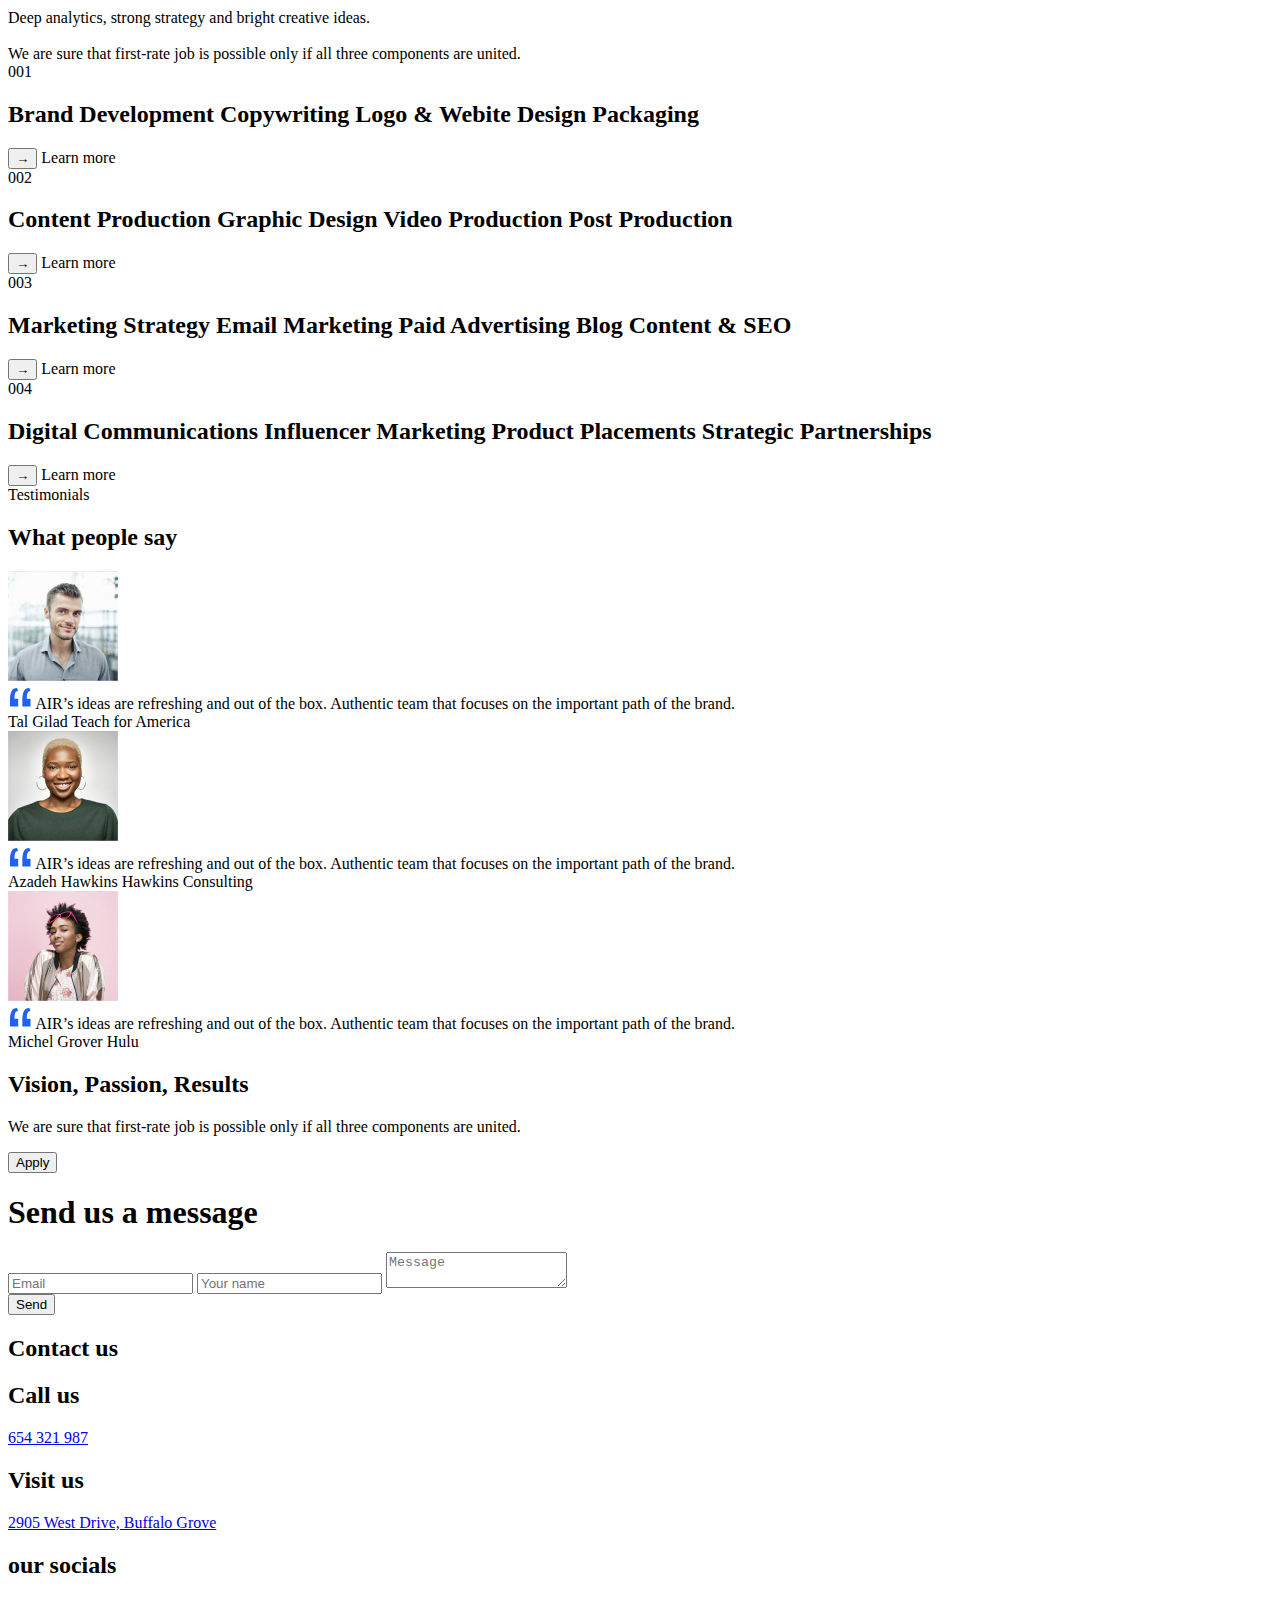
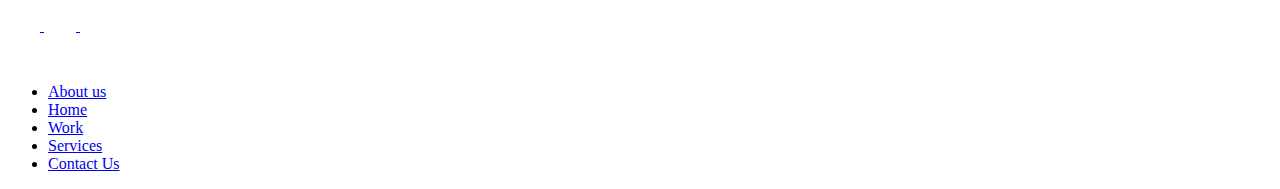
==== commit 2be237cd: "Solution" ====
--- a/src/index.html
+++ b/src/index.html
@@ -10,6 +10,11 @@
       content="width=device-width, initial-scale=1.0"
     />
     <title>Dia</title>
+    <link
+      rel="icon"
+      href="images/logo/Logo_air.svg"
+      type="image/png"
+    />
     <link
       rel="stylesheet"
       href="./main.scss"
@@ -137,25 +142,23 @@
           Hire us
         </button>
       </div>
-      <div class="header__bottom">
-        <!-- <div class="header__tit"> -->
-        <h1 class="header__title">Strategic Agency</h1>
-        <!-- </div> -->
-
-        <h3 class="header__smalltitle">
+      <div class="header__strategic-agency">
+        <nav class="header__title">Strategic Agency</nav>
+
+        <h3 class="header__description">
           We believe in the power of bold ideas that can solve business
           challenges.
         </h3>
-        <button class="button header__button">Learn more</button>
+        <button class="header__button button">Learn more</button>
       </div>
       <div class="waves">
-        <div class="waves__bottom">
+        <div class="waves__content">
           <div class="waves__button">
-            <button class="waves__button1">&lt;</button>
-            <button class="waves__button2">&gt;</button>
+            <button class="waves__button-first">&lt;</button>
+            <button class="waves__button-second">&gt;</button>
           </div>
           <h2 class="waves__title">INTRO</h2>
-          <h3 class="waves__smalltitle">
+          <h3 class="waves__description">
             By the same illusion which lifts the horizon.
           </h3>
         </div>
@@ -175,7 +178,7 @@
             />
           </a>
           <a
-            href="#"
+            href="#close"
             class="icon icon--close"
           ></a>
         </div>
@@ -262,58 +265,60 @@
           id="our-expertise"
         >
           <h2 class="our-expertise__title section__title">Our expertise</h2>
-          <div class="our-expertise__product">
-            <article class="product__content">
+          <div class="our-expertise__products">
+            <article class="our-expertise__product">
               <img
-                class="product__photo"
+                class="our-expertise__product-photo"
                 src="./images/our-expertise/Branding.png"
                 alt="Branding"
               />
-              <h3 class="product__title">Branding</h3>
-              <h3 class="product__description">
+              <h3 class="our-expertise__product-title">Branding</h3>
+              <p class="our-expertise__product-description">
                 We create additional value for companies, products, services as
                 well as verbal and visual ways to deliver it to the audience.
-              </h3>
+              </p>
             </article>
 
-            <article class="product__content">
+            <article class="our-expertise__product">
               <img
-                class="product__photo"
+                class="our-expertise__product-photo"
                 src="./images/our-expertise/Communication.png"
                 alt="Communication"
               />
-              <h3 class="product__title">Communication</h3>
-              <a class="product__description">
+              <h3 class="our-expertise__product-title">Communication</h3>
+              <p class="our-expertise__product-description">
                 We strive to create communications that can increase media
                 performance. We use everything — words, meanings, stories, art,
                 movies.
-              </a>
+              </p>
             </article>
 
-            <article class="product__content">
+            <article class="our-expertise__product">
               <img
-                class="product__photo"
+                class="our-expertise__product-photo"
                 src="./images/our-expertise/Strategy.png"
-                alt="Communication"
+                alt="Strategy"
               />
-              <h3 class="product__title">Strategy</h3>
-
-              <a class="product__description">
+              <h3 class="our-expertise__product-title">Strategy</h3>
+              <p class="our-expertise__product-description">
                 We create business growth strategies, from the moment of its
                 birth to the achievement of the necessary business indicators.
-              </a>
+              </p>
             </article>
           </div>
         </section>
 
-        <section class="creative-agency" id="creative-agency">
-          <div class="creative__conteiner">
-            <div class="creative__content">
-              <a class="small-creative__title">Services</a>
-              <h2 class="creative__title">
+        <section
+          class="process"
+          id="process"
+        >
+          <div class="process__conteiner">
+            <div class="process__content">
+              <a class="process__description-title">Services</a>
+              <h2 class="process__title">
                 Air is a full service creative agency
               </h2>
-              <a class="creative-description">
+              <a class="process-description">
                 Deep analytics, strong strategy and bright creative ideas.
                 <br />
                 <br />
@@ -322,76 +327,75 @@
               </a>
             </div>
 
-            <article class="agency__content agency__content--left">
-              <div class="agency__number">
+            <article class="process__agency-content">
+              <div class="process__agency-number">
                 <a class="number">001</a>
               </div>
-              <div class="background"></div>
-              <h2 class="agency__title">
+              <h2 class="process__agency-title">
                 Brand Development Copywriting Logo & Webite Design Packaging
               </h2>
-              <div class="agency__button">
-                <button class="rigth__button">&#8594;</button>
-                <a class="button__text">Learn more</a>
+              <div class="process__agency-button">
+                <button class="process__agency-rigth-button">&#8594;</button>
+                <a class="process__agency-text">Learn more</a>
               </div>
             </article>
 
-            <article class="agency__content agency__content--rigth">
-              <div class="agency__number">
+            <article class="process__agency-content">
+              <div class="process__agency-number">
                 <a class="number">002</a>
               </div>
-              <h2 class="agency__title">
+              <h2 class="process__agency-title">
                 Сontent Production Graphic Design Video Production Post
                 Production
               </h2>
-              <div class="agency__button">
-                <button class="rigth__button">&#8594;</button>
-                <a class="button__text">Learn more</a>
+              <div class="process__agency-button">
+                <button class="process__agency-rigth-button">&#8594;</button>
+                <a class="process__agency-text">Learn more</a>
               </div>
             </article>
 
-            <article class="agency__content agency__content--left">
-              <div class="agency__number">
+            <article class="process__agency-content">
+              <div class="process__agency-number">
                 <a class="number">003</a>
               </div>
-              <h2 class="agency__title">
+              <h2 class="process__agency-title">
                 Marketing Strategy Email Marketing Paid Advertising Blog Content
                 & SEO
               </h2>
-              <div class="agency__button">
-                <button class="rigth__button">&#8594;</button>
-                <a class="button__text">Learn more</a>
+              <div class="process__agency-button">
+                <button class="process__agency-rigth-button">&#8594;</button>
+                <a class="process__agency-text">Learn more</a>
               </div>
             </article>
 
-            <article class="agency__content agency__content--rigth">
-              <div class="agency__number">
+            <article class="process__agency-content">
+              <div class="process__agency-number">
                 <a class="number">004</a>
               </div>
-              <h2 class="agency__title">
+              <h2 class="process__agency-title">
                 Digital Communications Influencer Marketing Product Placements
                 Strategic Partnerships
               </h2>
-              <div class="agency__button">
-                <button class="rigth__button">&#8594;</button>
-                <a class="button__text">Learn more</a>
+              <div class="process__agency-button">
+                <button class="process__agency-rigth-button">&#8594;</button>
+                <a class="process__agency-text">Learn more</a>
               </div>
             </article>
           </div>
         </section>
 
-        <section class="people-say">
-          <div class="people__conteiner">
-            <div class="people__content">
-              <a class="small-people__title">Testimonials</a>
-              <h2 class="people__title">What people say</h2>
-            </div>
-
-            <div class="conteiner__people">
+        <section class="testimonials">
+          <div class="testimonials__conteiner">
+            <div class="testimonials__content">
+              <a class="testimonials__description-title">Testimonials</a>
+              <h2 class="testimonials__title">What people say</h2>
+            </div>
+
+            <div class="people">
               <article class="people__coments">
-                <div class="div">
-                  <div class="wrapper">
-                    <div class="profile">
+                <div class="people__div">
+                  <div class="people__wrapper">
+                    <div class="people__profile">
                       <img
                         class="people__photo"
                         src="./images/people-say/Photo Mask.svg"
@@ -418,9 +422,9 @@
               </article>
 
               <article class="people__coments">
-                <div class="div">
-                  <div class="wrapper">
-                    <div class="profile">
+                <div class="people__div">
+                  <div class="people__wrapper">
+                    <div class="people__profile">
                       <img
                         class="people__photo"
                         src="./images/people-say/Azadeh Hawkins.svg"
@@ -436,8 +440,8 @@
                     alt="Communication"
                   />
                   <a class="people__description">
-                    AIR is an exceptional agency that leads with creative
-                    talent, first-class account servicing.
+                    AIR’s ideas are refreshing and out of the box. Authentic
+                    team that focuses on the important path of the brand.
                   </a>
                 </div>
                 <div class="people__information">
@@ -447,9 +451,9 @@
               </article>
 
               <article class="people__coments">
-                <div class="div">
-                  <div class="wrapper">
-                    <div class="profile">
+                <div class="people__div">
+                  <div class="people__wrapper">
+                    <div class="people__profile">
                       <img
                         class="people__photo"
                         src="./images/people-say/Michel Grover.svg"
@@ -465,8 +469,8 @@
                     alt="Communication"
                   />
                   <a class="people__description">
-                    AIR raises the agency bar to stratospheric heights on both
-                    creative output and client service.
+                    AIR’s ideas are refreshing and out of the box. Authentic
+                    team that focuses on the important path of the brand.
                   </a>
                 </div>
                 <div class="people__information">
@@ -480,18 +484,18 @@
 
         <section class="vision">
           <div class="vision__conteiner">
-            <div class="title__content">
+            <div class="vision__title-content">
               <h2 class="vision__title">Vision, Passion, Results</h2>
             </div>
-            <div class="description__conteiner">
+            <div class="vision__description-content">
               <p class="vision__description">
                 We are sure that first-rate job is possible only if all three
                 components are united.
               </p>
             </div>
-            <div class="vision__button">
+            <div class="vision__wraper-button">
               <button
-                class="button__vision"
+                class="vision__button"
                 href="#"
               >
                 Apply
@@ -504,40 +508,40 @@
 
     <footer class="footer">
       <div class="footer__conteiner">
-        <section class="message">
-          <div class="send__messange">
-            <h1 class="message__title">Send us a message</h1>
+        <section class="messange">
+          <div class="messange__send">
+            <h1 class="messange__title">Send us a message</h1>
             <form
               onsubmit="this.reset();return false;"
-              class="message__form"
+              class="messange__form"
               action="#"
               method="POST"
             >
               <input
                 name="email"
                 type="email"
-                class="message__input message__input--email"
+                class="messange__input messange__input--email"
                 placeholder="Email"
                 required
               />
               <input
                 name="name"
                 type="text"
-                class="message__input message__input--name"
-                placeholder="Name"
+                class="messange__input messange__input--name"
+                placeholder="Your name"
                 required
               />
               <textarea
                 name="message"
-                class="message__input message__input--message"
+                class="messange__input messange__input--message"
                 placeholder="Message"
                 required
               ></textarea>
 
-              <div class="message__button-wrapper">
+              <div class="messange__button-wrapper">
                 <button
                   type="submit"
-                  class="message__button"
+                  class="messange__button"
                 >
                   Send
                 </button>
@@ -547,13 +551,13 @@
         </section>
 
         <section class="contact-us">
-          <h2 class="Contact__title">Contact us</h2>
-
-          <div class="calls-us">
-            <h2 class="calls-us__title">Call us</h2>
+          <h2 class="contact-us__title">Contact us</h2>
+
+          <div class="contact-us__calls-us">
+            <h2 class="contact-us__calls-us-title">Call us</h2>
             <a
               href="tel:654 321 987"
-              class="calls-us__number"
+              class="contact-us__number"
             >
               654 321 987
             </a>
@@ -571,7 +575,7 @@
 
           <div class="socials">
             <h2 class="socials__title">our socials</h2>
-            <div class="icons__socials">
+            <div class="socials__icons">
               <a href="https://www.facebook.com/">
                 <img
                   src="./images/socials/facebook 1.svg"
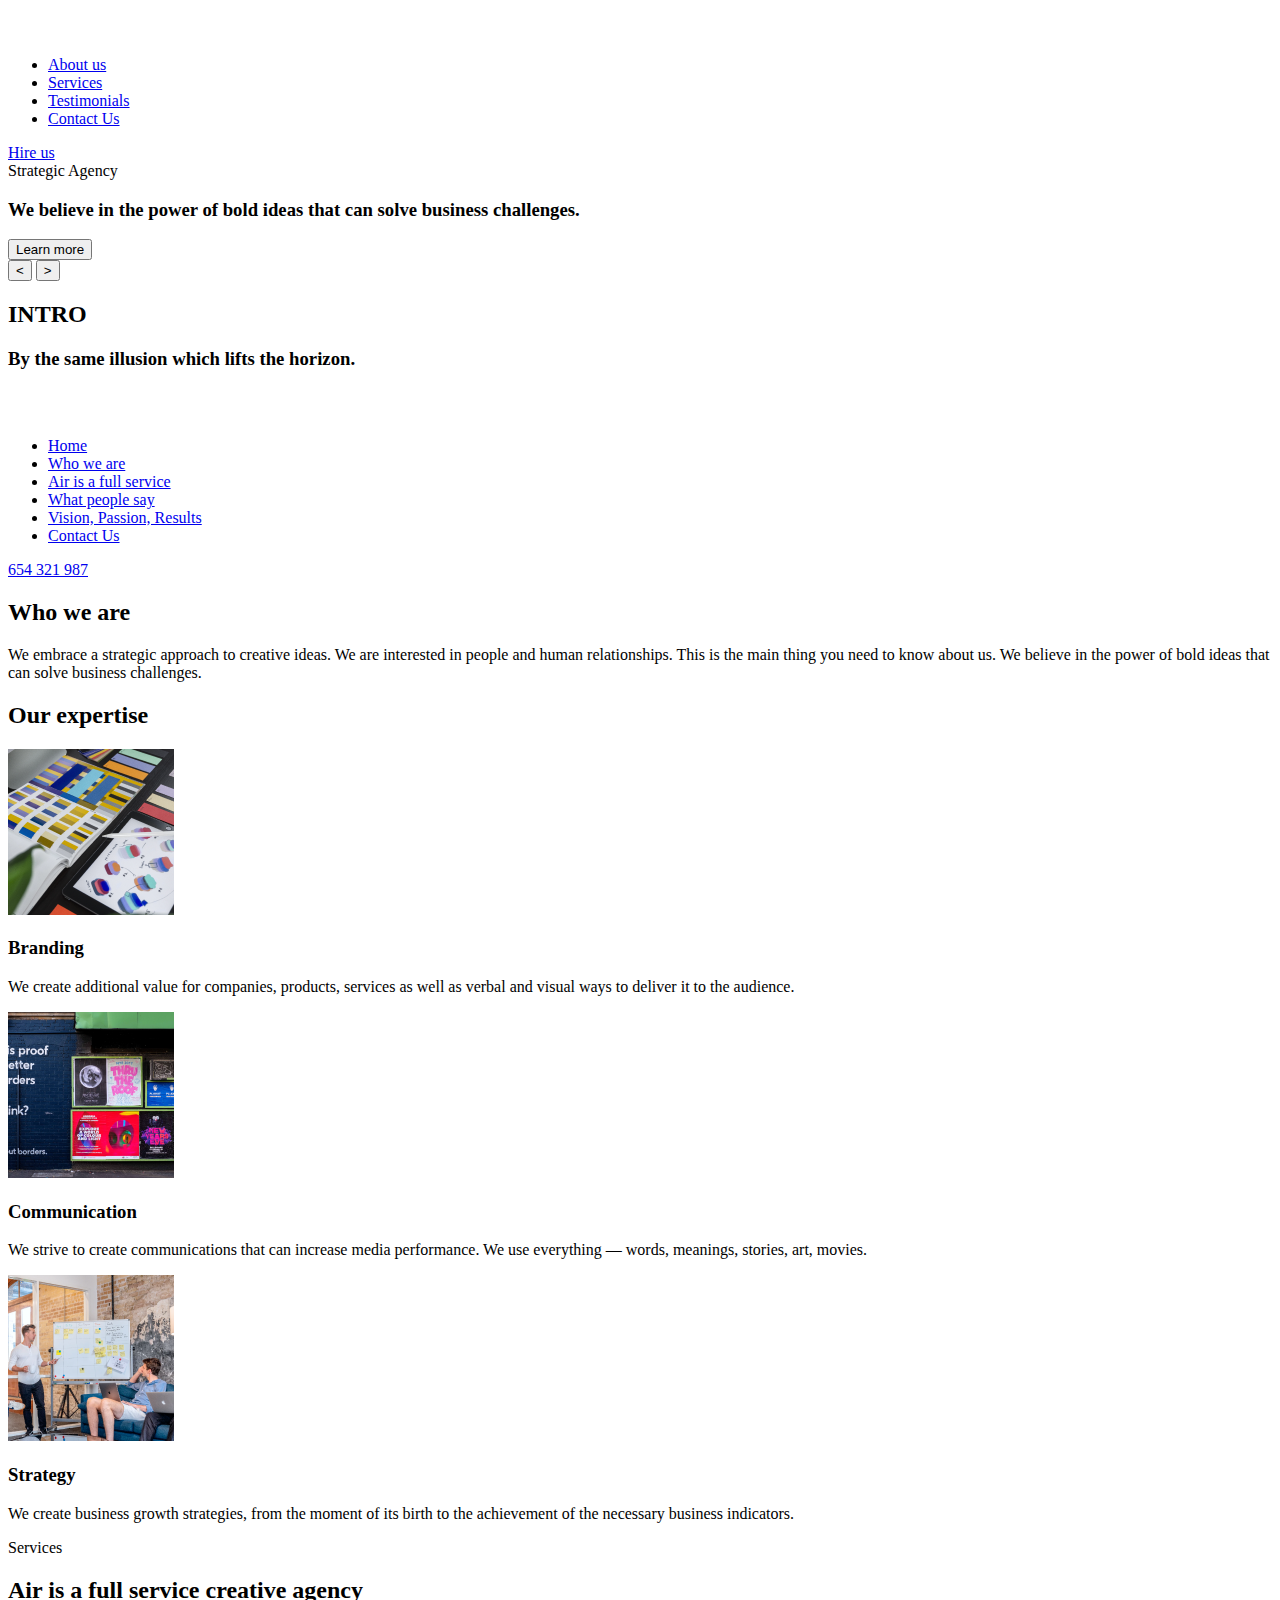
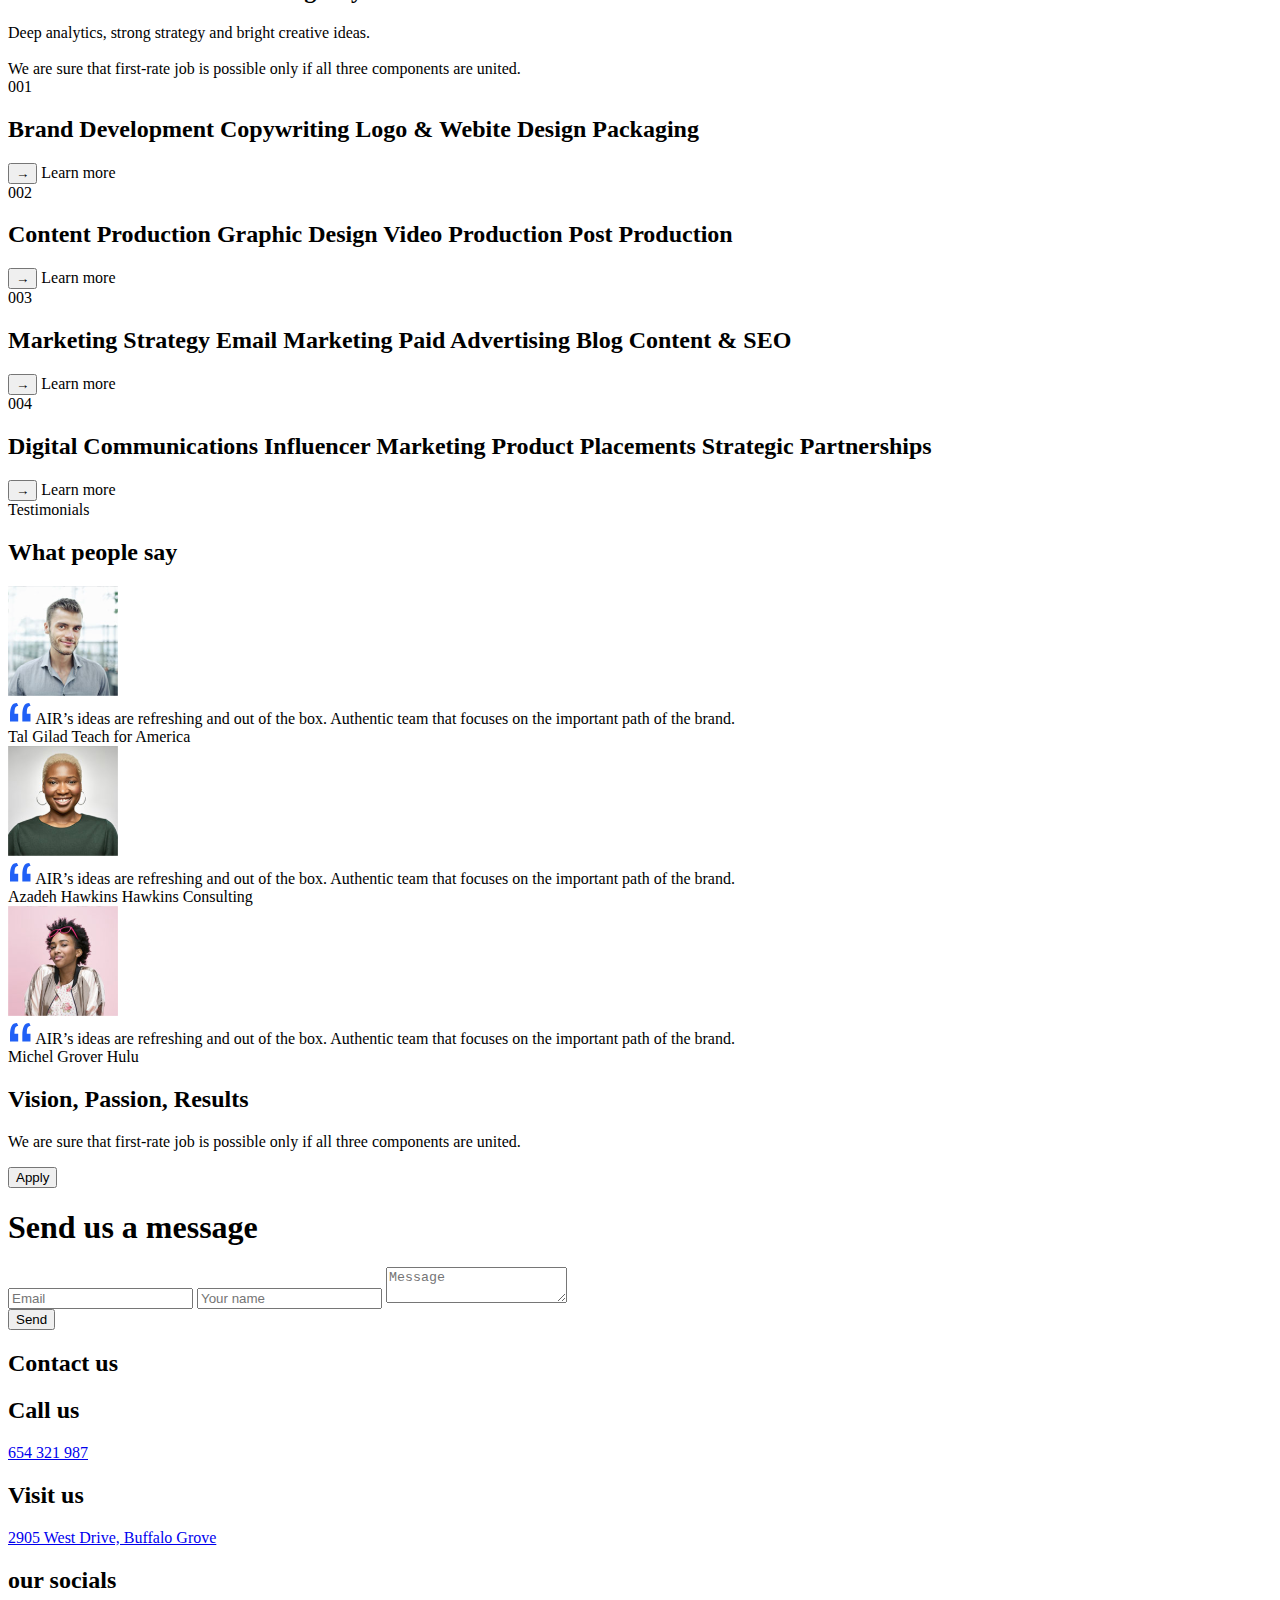
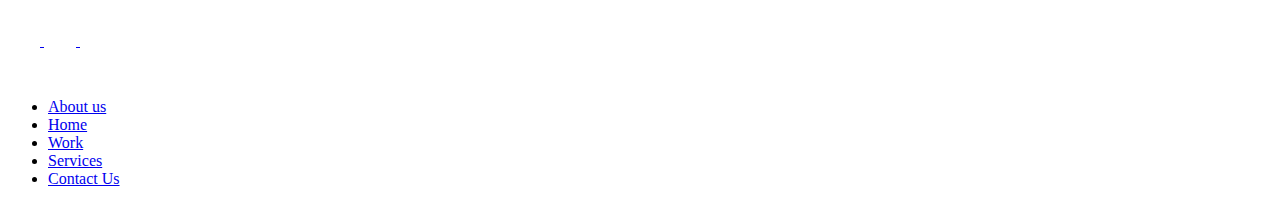
==== commit 6289eba5: "Solution" ====
--- a/src/index.html
+++ b/src/index.html
@@ -61,7 +61,10 @@
     ></script>
   </head>
   <body class="page__body">
-    <!-- <div id="loader">
+    <div
+      id="loader"
+      class="loader"
+    >
       <div class="cssload-thecube">
         <div class="cssload-cube"></div>
         <div class="cssload-cube"></div>
@@ -69,18 +72,6 @@
         <div class="cssload-cube"></div>
       </div>
     </div>
-    <script>
-      window.addEventListener('load', () => {
-        const loader = document.getElementById('loader');
-        const header = document.getElementById('header');
-
-        // Додати затримку перед приховуванням завантажувача
-        setTimeout(() => {
-          loader.classList.add('hidden'); // Ховає завантажувач
-          header.classList.remove('hidden'); // Показує контент
-        }, 1500); // Затримка у мілісекундах (1500 = 1.5 секунди)
-      });
-    </script> -->
     <header
       id="hidden"
       class="header"
@@ -102,7 +93,7 @@
           <ul class="nav">
             <li class="nav__item">
               <a
-                href="#Aboutus"
+                href="#who-we-are"
                 class="nav__link"
               >
                 About us
@@ -110,7 +101,7 @@
             </li>
             <li class="nav__item">
               <a
-                href="#Services"
+                href="#our-expertise"
                 class="nav__link"
               >
                 Services
@@ -118,7 +109,7 @@
             </li>
             <li class="nav__item">
               <a
-                href="#Testimonials"
+                href="#testimonials"
                 class="nav__link"
               >
                 Testimonials
@@ -126,7 +117,7 @@
             </li>
             <li class="nav__item nav__item__contact">
               <a
-                href="#Contact Us"
+                href="#contact-us"
                 class="nav__link"
                 data-qa="hover"
               >
@@ -135,12 +126,12 @@
             </li>
           </ul>
         </nav>
-        <button
-          href="#Hire us"
+        <a
+          href="#Hire_us"
           class="nav__button"
         >
           Hire us
-        </button>
+        </a>
       </div>
       <div class="header__strategic-agency">
         <nav class="header__title">Strategic Agency</nav>
@@ -166,7 +157,7 @@
     </header>
 
     <aside
-      class="menu page_menu"
+      class="menu page__menu"
       id="menu"
     >
       <div class="conteiner">
@@ -216,7 +207,7 @@
               <li class="navm__item">
                 <a
                   class="navm__link"
-                  href="#"
+                  href="#testimonials"
                 >
                   What people say
                 </a>
@@ -225,9 +216,18 @@
               <li class="navm__item">
                 <a
                   class="navm__link"
-                  href="#"
+                  href="#vision"
                 >
                   Vision, Passion, Results
+                </a>
+              </li>
+
+              <li class="navm__item">
+                <a
+                  class="navm__link"
+                  href="#contact-us"
+                >
+                  Contact Us
                 </a>
               </li>
             </ul>
@@ -259,54 +259,56 @@
             </a>
           </div>
         </section>
-
-        <section
-          class="our-expertise"
-          id="our-expertise"
-        >
-          <h2 class="our-expertise__title section__title">Our expertise</h2>
-          <div class="our-expertise__products">
-            <article class="our-expertise__product">
-              <img
-                class="our-expertise__product-photo"
-                src="./images/our-expertise/Branding.png"
-                alt="Branding"
-              />
-              <h3 class="our-expertise__product-title">Branding</h3>
-              <p class="our-expertise__product-description">
-                We create additional value for companies, products, services as
-                well as verbal and visual ways to deliver it to the audience.
-              </p>
-            </article>
-
-            <article class="our-expertise__product">
-              <img
-                class="our-expertise__product-photo"
-                src="./images/our-expertise/Communication.png"
-                alt="Communication"
-              />
-              <h3 class="our-expertise__product-title">Communication</h3>
-              <p class="our-expertise__product-description">
-                We strive to create communications that can increase media
-                performance. We use everything — words, meanings, stories, art,
-                movies.
-              </p>
-            </article>
-
-            <article class="our-expertise__product">
-              <img
-                class="our-expertise__product-photo"
-                src="./images/our-expertise/Strategy.png"
-                alt="Strategy"
-              />
-              <h3 class="our-expertise__product-title">Strategy</h3>
-              <p class="our-expertise__product-description">
-                We create business growth strategies, from the moment of its
-                birth to the achievement of the necessary business indicators.
-              </p>
-            </article>
-          </div>
-        </section>
+        <main class="expertise">
+          <section
+            class="our-expertise"
+            id="our-expertise"
+          >
+            <h2 class="our-expertise__title section__title">Our expertise</h2>
+            <div class="our-expertise__products">
+              <article class="our-expertise__product">
+                <img
+                  class="our-expertise__product-photo"
+                  src="./images/our-expertise/Branding.png"
+                  alt="Branding"
+                />
+                <h3 class="our-expertise__product-title">Branding</h3>
+                <p class="our-expertise__product-description">
+                  We create additional value for companies, products, services
+                  as well as verbal and visual ways to deliver it to the
+                  audience.
+                </p>
+              </article>
+
+              <article class="our-expertise__product">
+                <img
+                  class="our-expertise__product-photo"
+                  src="./images/our-expertise/Communication.png"
+                  alt="Communication"
+                />
+                <h3 class="our-expertise__product-title">Communication</h3>
+                <p class="our-expertise__product-description">
+                  We strive to create communications that can increase media
+                  performance. We use everything — words, meanings, stories,
+                  art, movies.
+                </p>
+              </article>
+
+              <article class="our-expertise__product">
+                <img
+                  class="our-expertise__product-photo"
+                  src="./images/our-expertise/Strategy.png"
+                  alt="Strategy"
+                />
+                <h3 class="our-expertise__product-title">Strategy</h3>
+                <p class="our-expertise__product-description">
+                  We create business growth strategies, from the moment of its
+                  birth to the achievement of the necessary business indicators.
+                </p>
+              </article>
+            </div>
+          </section>
+        </main>
 
         <section
           class="process"
@@ -326,65 +328,85 @@
                 components are united.
               </a>
             </div>
-
-            <article class="process__agency-content">
-              <div class="process__agency-number">
-                <a class="number">001</a>
+            <div class="process__father">
+              <div class="process__father-first">
+                <article class="process__agency-content">
+                  <div class="process__agency-number">
+                    <a class="number">001</a>
+                  </div>
+                  <h2 class="process__agency-title">
+                    Brand Development Copywriting Logo & Webite Design Packaging
+                  </h2>
+                  <div class="process__agency-button">
+                    <button class="process__agency-rigth-button">
+                      &#8594;
+                    </button>
+                    <a class="process__agency-text">Learn more</a>
+                  </div>
+                </article>
               </div>
-              <h2 class="process__agency-title">
-                Brand Development Copywriting Logo & Webite Design Packaging
-              </h2>
-              <div class="process__agency-button">
-                <button class="process__agency-rigth-button">&#8594;</button>
-                <a class="process__agency-text">Learn more</a>
+
+              <div class="process__father-second">
+                <article class="process__agency-content">
+                  <div class="process__agency-number">
+                    <a class="number">002</a>
+                  </div>
+                  <h2 class="process__agency-title">
+                    Сontent Production Graphic Design Video Production Post
+                    Production
+                  </h2>
+                  <div class="process__agency-button">
+                    <button class="process__agency-rigth-button">
+                      &#8594;
+                    </button>
+                    <a class="process__agency-text">Learn more</a>
+                  </div>
+                </article>
               </div>
-            </article>
-
-            <article class="process__agency-content">
-              <div class="process__agency-number">
-                <a class="number">002</a>
+
+              <div class="process__father-first">
+                <article class="process__agency-content">
+                  <div class="process__agency-number">
+                    <a class="number">003</a>
+                  </div>
+                  <h2 class="process__agency-title">
+                    Marketing Strategy Email Marketing Paid Advertising Blog
+                    Content & SEO
+                  </h2>
+                  <div class="process__agency-button">
+                    <button class="process__agency-rigth-button">
+                      &#8594;
+                    </button>
+                    <a class="process__agency-text">Learn more</a>
+                  </div>
+                </article>
               </div>
-              <h2 class="process__agency-title">
-                Сontent Production Graphic Design Video Production Post
-                Production
-              </h2>
-              <div class="process__agency-button">
-                <button class="process__agency-rigth-button">&#8594;</button>
-                <a class="process__agency-text">Learn more</a>
+
+              <div class="process__father-second">
+                <article class="process__agency-content">
+                  <div class="process__agency-number">
+                    <a class="number">004</a>
+                  </div>
+                  <h2 class="process__agency-title">
+                    Digital Communications Influencer Marketing Product
+                    Placements Strategic Partnerships
+                  </h2>
+                  <div class="process__agency-button">
+                    <button class="process__agency-rigth-button">
+                      &#8594;
+                    </button>
+                    <a class="process__agency-text">Learn more</a>
+                  </div>
+                </article>
               </div>
-            </article>
-
-            <article class="process__agency-content">
-              <div class="process__agency-number">
-                <a class="number">003</a>
-              </div>
-              <h2 class="process__agency-title">
-                Marketing Strategy Email Marketing Paid Advertising Blog Content
-                & SEO
-              </h2>
-              <div class="process__agency-button">
-                <button class="process__agency-rigth-button">&#8594;</button>
-                <a class="process__agency-text">Learn more</a>
-              </div>
-            </article>
-
-            <article class="process__agency-content">
-              <div class="process__agency-number">
-                <a class="number">004</a>
-              </div>
-              <h2 class="process__agency-title">
-                Digital Communications Influencer Marketing Product Placements
-                Strategic Partnerships
-              </h2>
-              <div class="process__agency-button">
-                <button class="process__agency-rigth-button">&#8594;</button>
-                <a class="process__agency-text">Learn more</a>
-              </div>
-            </article>
+            </div>
           </div>
         </section>
 
-        <section class="testimonials">
+        <section
+          class="testimonials"
+          id="testimonials"
+        >
           <div class="testimonials__conteiner">
             <div class="testimonials__content">
               <a class="testimonials__description-title">Testimonials</a>
@@ -482,7 +504,10 @@
           </div>
         </section>
 
-        <section class="vision">
+        <section
+          class="vision"
+          id="vision"
+        >
           <div class="vision__conteiner">
             <div class="vision__title-content">
               <h2 class="vision__title">Vision, Passion, Results</h2>
@@ -550,7 +575,10 @@
           </div>
         </section>
 
-        <section class="contact-us">
+        <section
+          class="contact-us"
+          id="contact-us"
+        >
           <h2 class="contact-us__title">Contact us</h2>
 
           <div class="contact-us__calls-us">
@@ -576,7 +604,10 @@
           <div class="socials">
             <h2 class="socials__title">our socials</h2>
             <div class="socials__icons">
-              <a href="https://www.facebook.com/">
+              <a
+                href="https://www.facebook.com/"
+                target="_blank"
+              >
                 <img
                   src="./images/socials/facebook 1.svg"
                   alt="facebook"
@@ -584,7 +615,10 @@
                 />
               </a>
 
-              <a href="https://x.com/home?lang=ru">
+              <a
+                href="https://x.com/home?lang=ru"
+                target="_blank"
+              >
                 <img
                   src="./images/socials/twitter 1.svg"
                   alt="twitter"
@@ -592,7 +626,10 @@
                 />
               </a>
 
-              <a href="https://www.instagram.com/">
+              <a
+                href="https://www.instagram.com/"
+                target="_blank"
+              >
                 <img
                   src="./images/socials/instagram.svg"
                   alt="instagram"
@@ -606,11 +643,16 @@
         <section class="fooret__navigation">
           <div class="navigation">
             <div class="footer__logo">
-              <img
-                alt="footer__logo"
-                src="./images/logo/Logo_air.svg"
-                class="lolo__footer"
-              />
+              <a
+                class="f_logo"
+                href="#logo"
+              >
+                <img
+                  alt="footer__logo"
+                  src="./images/logo/Logo_air.svg"
+                  class="lolo__footer"
+                />
+              </a>
             </div>
 
             <div class="footer__nav">
